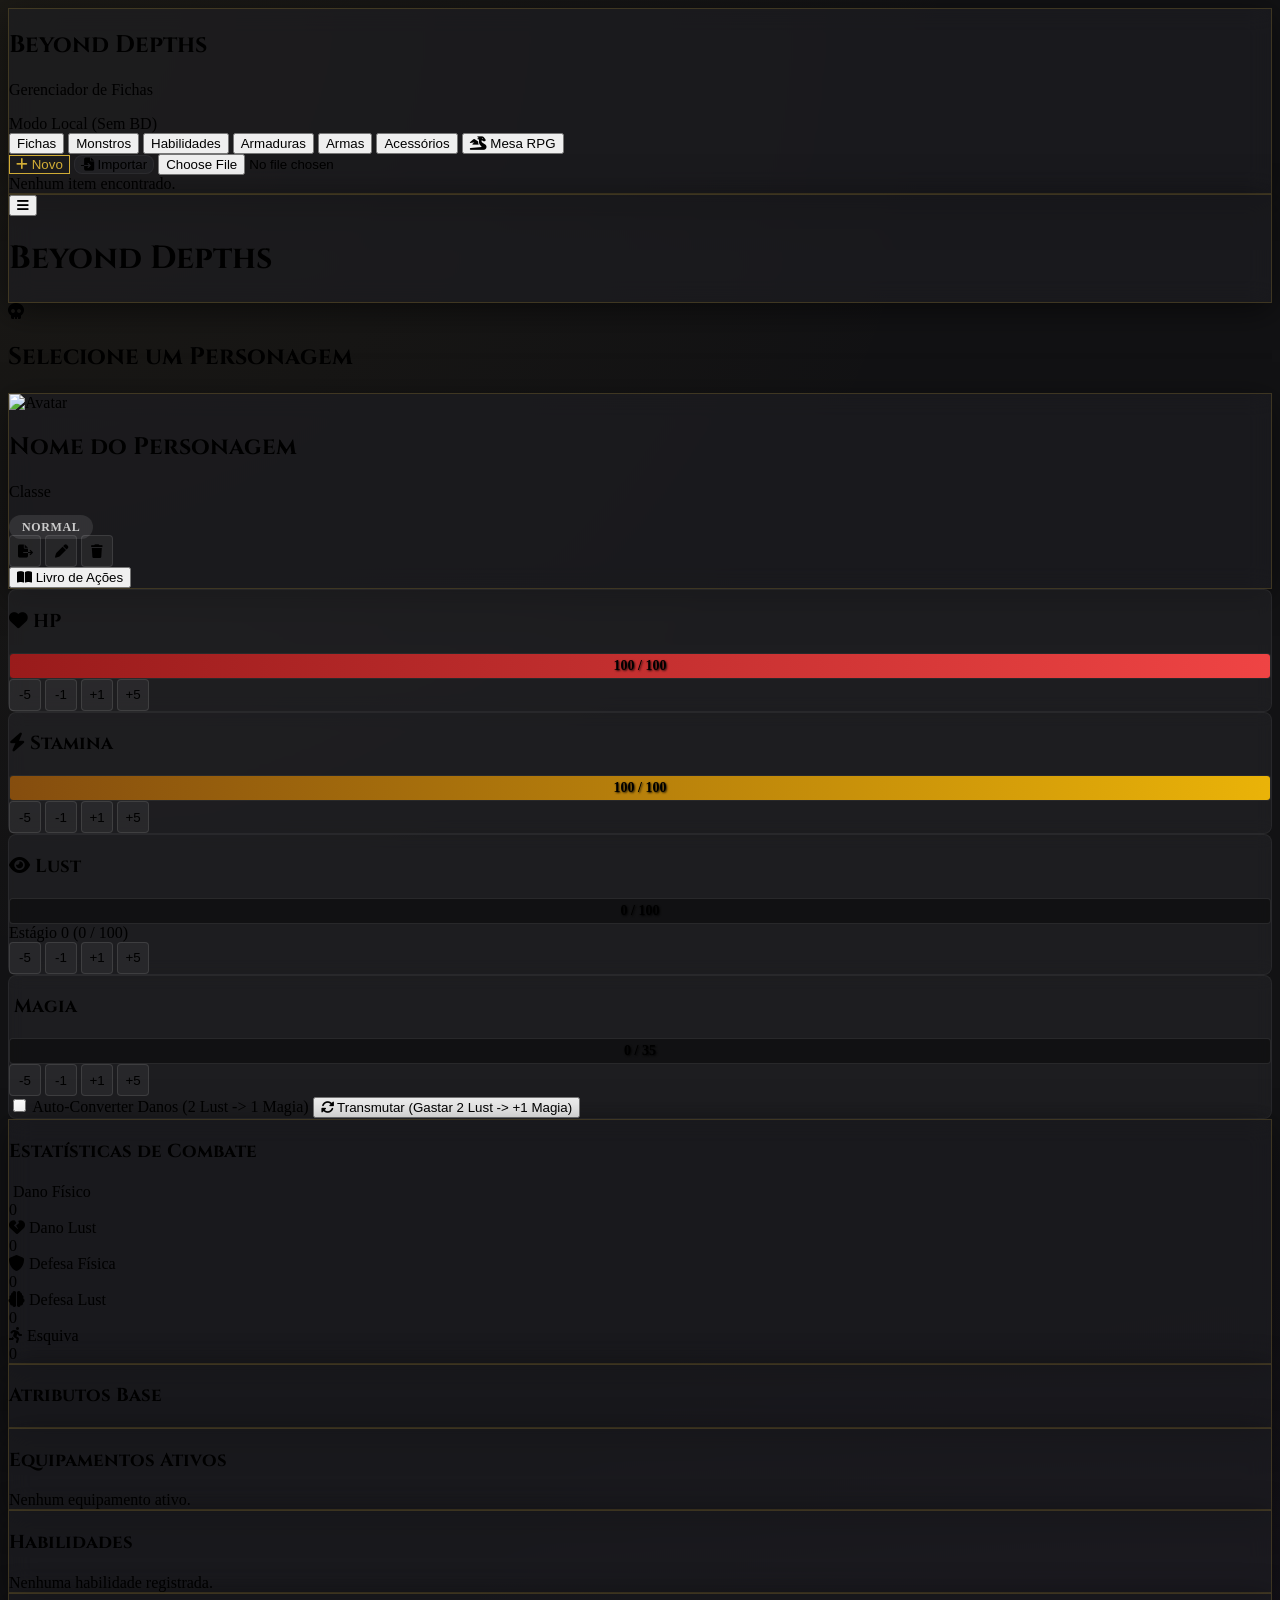
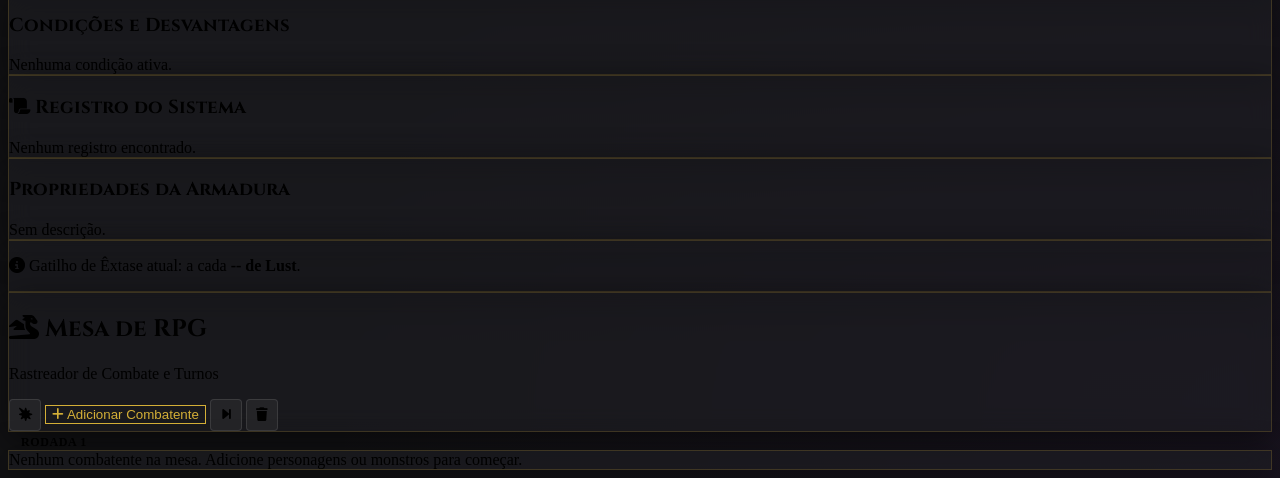
==== index.html @ ecadc0a1 "aaaaaa" ====
<!DOCTYPE html>
<html lang="pt-BR">
<head>
    <meta charset="UTF-8">
    <meta name="viewport" content="width=device-width, initial-scale=1.0">
    <title>Beyond Depths - Zona do Usuário</title>
    <!-- Google Fonts -->
    <link rel="preconnect" href="https://fonts.googleapis.com">
    <link rel="preconnect" href="https://fonts.gstatic.com" crossorigin>
    <link href="https://fonts.googleapis.com/css2?family=Cinzel:wght@400;700&family=Inter:wght@400;600&display=swap" rel="stylesheet">
    <!-- Tailwind CSS (CDN) -->
    <script src="https://cdn.tailwindcss.com"></script>
    <script>
        tailwind.config = {
            theme: {
                extend: {
                    colors: {
                        gold: '#D4AF37',
                        'gold-dark': '#aa8a29',
                    },
                    fontFamily: {
                        cinzel: ['Cinzel', 'serif'],
                        inter: ['Inter', 'sans-serif'],
                    }
                }
            }
        }
    </script>
    <!-- FontAwesome for Icons -->
    <link rel="stylesheet" href="https://cdnjs.cloudflare.com/ajax/libs/font-awesome/6.4.0/css/all.min.css">
    <!-- Custom CSS -->
    <link rel="stylesheet" href="style.css">
</head>
<body class="text-gray-200 font-inter antialiased h-screen w-screen overflow-hidden flex flex-col md:flex-row relative">
    
    <!-- Mobile Overlay -->
    <div id="sidebar-overlay" class="fixed inset-0 bg-black/80 z-40 hidden md:hidden" onclick="toggleSidebar()"></div>

    <!-- Sidebar: Character Manager -->
    <aside id="main-sidebar" class="fixed md:static inset-y-0 left-0 w-4/5 sm:w-1/2 md:w-80 h-full glass-panel flex flex-col z-50 border-r border-gold/20 transform -translate-x-full md:translate-x-0 transition-transform duration-300 bg-gray-950/95 md:bg-transparent shadow-2xl md:shadow-none">
        <div class="p-4 border-b border-gold/20 text-center relative">
            <h1 class="text-2xl font-cinzel text-gold drop-shadow-md">Beyond Depths</h1>
            <p class="text-xs text-gray-400 mt-1 uppercase tracking-wider">Gerenciador de Fichas</p>
            <div id="auth-panel" class="mt-4 flex flex-col gap-2">
                <button id="btn-show-login" class="btn-gold py-1 px-4 rounded text-sm w-full"><i class="fa-solid fa-user mr-1"></i> Fazer Login</button>
                <div id="user-info" class="hidden text-xs text-gray-300">
                    Logado como: <span id="user-email" class="font-bold text-gold"></span>
                    <button id="btn-logout" class="ml-2 text-red-400 hover:text-red-300 underline">Sair</button>
                </div>
            </div>
        </div>
        
        <div class="flex flex-wrap border-b border-gold/20 text-xs text-center bg-black/40">
            <button id="tab-chars" class="w-1/3 py-2.5 bg-gold/10 text-gold font-bold transition border-r border-b border-gold/10">Fichas</button>
            <button id="tab-monsters" class="w-1/3 py-2.5 text-gray-400 hover:text-gold transition border-r border-b border-gold/10">Monstros</button>
            <button id="tab-skills" class="w-1/3 py-2.5 text-gray-400 hover:text-gold transition border-b border-gold/10">Habilidades</button>
            <button id="tab-armors" class="w-1/3 py-2.5 text-gray-400 hover:text-gold transition border-r border-b border-gold/10">Armaduras</button>
            <button id="tab-weapons" class="w-1/3 py-2.5 text-gray-400 hover:text-gold transition border-r border-b border-gold/10">Armas</button>
            <button id="tab-accessories" class="w-1/3 py-2.5 text-gray-400 hover:text-gold transition border-b border-gold/10">Acessórios</button>
            <button id="tab-rpg" class="w-full py-3 text-purple-400 hover:text-purple-300 transition font-bold uppercase tracking-wider border-gold/20 bg-purple-900/10" title="Tracker de Combate"><i class="fa-solid fa-dragon mr-1"></i> Mesa RPG</button>
        </div>
        
        <div class="p-4 flex gap-2">
            <button id="btn-new-item" class="flex-1 btn-gold py-2 rounded font-semibold text-sm">
                <i class="fa-solid fa-plus mr-1"></i> Novo
            </button>
            <button id="btn-import-char" class="flex-1 glass-card py-2 rounded text-sm hover:text-white transition">
                <i class="fa-solid fa-file-import mr-1"></i> Importar
            </button>
            <input type="file" id="import-file" accept=".json" class="hidden">
        </div>

        <div id="sidebar-list" class="flex-1 overflow-y-auto p-4 space-y-3 custom-scrollbar">
            <div class="text-center text-sm text-gray-500 mt-10">
                Carregando...
            </div>
        </div>
    </aside>

    <!-- Main Dashboard -->
    <main class="flex-1 h-full overflow-y-auto relative p-4 md:p-8">
        
        <!-- Mobile Header (Hamburger) -->
        <div class="md:hidden flex justify-between items-center mb-6 glass-panel p-3 rounded-lg sticky top-0 z-30 shadow-lg bg-black/80 backdrop-blur">
            <button onclick="toggleSidebar()" class="text-gold text-2xl px-3 py-1 hover:text-white transition"><i class="fa-solid fa-bars"></i></button>
            <h1 class="text-xl font-cinzel text-gold tracking-widest font-bold">Beyond Depths</h1>
            <div class="w-10"></div> <!-- spacer for centering -->
        </div>

        <div id="no-char-selected" class="h-full flex flex-col items-center justify-center text-gray-500 pb-20">
            <i class="fa-solid fa-skull text-6xl mb-4 opacity-50"></i>
            <h2 class="text-2xl font-cinzel">Selecione um Personagem</h2>
        </div>

        <div id="dashboard-container" class="max-w-4xl mx-auto space-y-6 hidden pb-20">
            <!-- Header Info -->
            <div class="flex flex-col md:flex-row justify-between items-center md:items-start glass-panel p-6 rounded-lg gap-6 text-center md:text-left relative">
                <div class="flex flex-col md:flex-row items-center gap-4 w-full md:w-auto">
                    <img id="dash-avatar" src="" alt="Avatar" class="w-20 h-20 md:w-16 md:h-16 rounded-full border-2 border-gold object-cover hidden">
                    <div class="max-w-full">
                        <h2 id="dash-name" class="text-3xl md:text-4xl font-cinzel text-gold mb-1 break-words">Nome do Personagem</h2>
                        <p id="dash-class" class="text-lg text-gray-300">Classe</p>
                        <p id="dash-gender-orientation" class="text-sm text-purple-400 mt-1 italic hidden"></p>
                    </div>
                </div>
                <div class="flex flex-col items-center md:items-end w-full md:w-auto shrink-0 mt-2 md:mt-0">
                    <span id="dash-condition" class="badge badge-normal mb-3 md:mb-0">Normal</span>
                    <div class="mt-0 md:mt-4 flex gap-3 justify-center md:justify-end">
                        <button id="btn-export-char" class="btn-icon text-lg md:text-base" title="Exportar Personagem"><i class="fa-solid fa-file-export"></i></button>
                        <button id="btn-edit-char" class="btn-icon text-lg md:text-base" title="Editar Atributos"><i class="fa-solid fa-pen"></i></button>
                        <button id="btn-delete-char" class="btn-icon text-lg md:text-base text-red-400 hover:text-red-300" title="Excluir"><i class="fa-solid fa-trash"></i></button>
                    </div>
                    <div class="mt-4 md:mt-2 w-full md:w-auto text-center md:text-right">
                        <button type="button" class="w-full md:w-auto px-4 py-2 md:px-3 md:py-1 bg-purple-900/40 text-purple-300 text-sm md:text-xs font-bold rounded border border-purple-500/30 hover:bg-purple-800/60 transition" onclick="openExtendedActionsModal()"><i class="fa-solid fa-book-open mr-1"></i> Livro de Ações</button>
                    </div>
                </div>
            </div>

            <!-- Main Stats: HP, Stamina, Lust, Energia Sexual -->
            <div class="grid grid-cols-1 md:grid-cols-2 lg:grid-cols-4 gap-4">
                <!-- HP Card -->
                <div class="absolute left-1/2 -translate-x-1/2 top-4 w-48 bg-black/95 border border-gold/40 text-left p-3 rounded-lg text-xs opacity-0 group-hover:opacity-100 pointer-events-none transition-opacity z-50 text-gray-300" id="tt-hp"></div>
                <div class="glass-card p-5 border-t-2 border-t-red-600 relative overflow-hidden group cursor-help">
                    <h3 class="font-cinzel text-xl mb-3 flex items-center gap-2"><i class="fa-solid fa-heart text-red-500"></i> HP</h3>
                    <div class="progress-bar-container mb-4">
                        <div id="bar-hp" class="progress-fill fill-hp" style="width: 100%;"></div>
                        <div class="progress-text"><span id="val-hp">100</span> / <span id="max-hp">100</span></div>
                    </div>
                    <div class="flex flex-wrap gap-1 justify-center">
                        <button class="btn-icon text-xs" onclick="adjustStat('hp', -5)">-5</button>
                        <button class="btn-icon text-xs" onclick="adjustStat('hp', -1)">-1</button>
                        <button class="btn-icon text-xs" onclick="adjustStat('hp', 1)">+1</button>
                        <button class="btn-icon text-xs" onclick="adjustStat('hp', 5)">+5</button>
                    </div>
                </div>
                <!-- Stamina Card -->
                <div class="absolute left-1/2 -translate-x-1/2 top-4 w-48 bg-black/95 border border-gold/40 text-left p-3 rounded-lg text-xs opacity-0 group-hover:opacity-100 pointer-events-none transition-opacity z-50 text-gray-300" id="tt-st"></div>
                <div class="glass-card p-5 border-t-2 border-t-yellow-500 relative overflow-hidden group cursor-help">
                    <h3 class="font-cinzel text-xl mb-3 flex items-center gap-2"><i class="fa-solid fa-bolt text-yellow-500"></i> Stamina</h3>
                    <div class="progress-bar-container mb-4">
                        <div id="bar-stamina" class="progress-fill fill-stamina" style="width: 100%;"></div>
                        <div class="progress-text"><span id="val-stamina">100</span> / <span id="max-stamina">100</span></div>
                    </div>
                    <div class="flex flex-wrap gap-1 justify-center">
                        <button class="btn-icon text-xs" onclick="adjustStat('stamina', -5)">-5</button>
                        <button class="btn-icon text-xs" onclick="adjustStat('stamina', -1)">-1</button>
                        <button class="btn-icon text-xs" onclick="adjustStat('stamina', 1)">+1</button>
                        <button class="btn-icon text-xs" onclick="adjustStat('stamina', 5)">+5</button>
                    </div>
                </div>
                <!-- Lust Card -->
                <div class="absolute left-1/2 -translate-x-1/2 top-4 w-48 bg-black/95 border border-gold/40 text-left p-3 rounded-lg text-xs opacity-0 group-hover:opacity-100 pointer-events-none transition-opacity z-50 text-gray-300" id="tt-lust"></div>
                <div class="glass-card p-5 border-t-2 border-t-purple-500 relative overflow-hidden group cursor-help">
                    <h3 class="font-cinzel text-xl mb-3 flex items-center gap-2"><i class="fa-solid fa-eye text-purple-500"></i> Lust</h3>
                    <div class="progress-bar-container mb-2">
                        <div id="bar-lust" class="progress-fill fill-lust" style="width: 0%;"></div>
                        <div class="progress-text"><span id="val-lust">0</span> / <span id="max-lust">100</span></div>
                    </div>
                    <div class="text-center text-xs text-purple-300 mb-2" id="lust-stage">Estágio 0 (0 / 100)</div>
                    <div class="flex flex-wrap gap-1 justify-center">
                        <button class="btn-icon text-xs" onclick="adjustStat('lust', -5)">-5</button>
                        <button class="btn-icon text-xs" onclick="adjustStat('lust', -1)">-1</button>
                        <button class="btn-icon text-xs" onclick="adjustStat('lust', 1)">+1</button>
                        <button class="btn-icon text-xs" onclick="adjustStat('lust', 5)">+5</button>
                    </div>
                </div>
                <!-- Energia Sexual Card -->
                <div class="absolute left-1/2 -translate-x-1/2 top-4 w-48 bg-black/95 border border-gold/40 text-left p-3 rounded-lg text-xs opacity-0 group-hover:opacity-100 pointer-events-none transition-opacity z-50 text-gray-300" id="tt-energy"></div>
                <div class="glass-card p-5 border-t-2 border-t-pink-500 relative overflow-hidden group cursor-help">
                    <h3 class="font-cinzel text-xl mb-3 flex items-center gap-2"><i class="fa-solid fa-sparkles text-pink-500"></i> Magia</h3>
                    <div class="progress-bar-container mb-4">
                        <div id="bar-energy" class="progress-fill fill-energy" style="width: 0%; background-color: #ec4899;"></div>
                        <div class="progress-text"><span id="val-energy">0</span> / <span id="max-energy">35</span></div>
                    </div>
                    <div class="flex flex-wrap gap-1 justify-center">
                        <button class="btn-icon action-btn text-xs" onclick="adjustStat('energy', -5)">-5</button>
                        <button class="btn-icon action-btn text-xs" onclick="adjustStat('energy', -1)">-1</button>
                        <button class="btn-icon action-btn text-xs" onclick="adjustStat('energy', 1)">+1</button>
                        <button class="btn-icon action-btn text-xs" onclick="adjustStat('energy', 5)">+5</button>
                    </div>
                    
                    <div class="mt-4 pt-3 border-t border-pink-500/30">
                        <label class="flex items-center gap-2 cursor-pointer text-xs text-pink-300 hover:text-pink-100 transition">
                            <input type="checkbox" id="chk-convert-lust" class="form-checkbox text-pink-500 rounded bg-black border-pink-500/50" onchange="toggleLustConversion()">
                            <span>Auto-Converter Danos (2 Lust -> 1 Magia)</span>
                        </label>
                        <button onclick="manualTransmuteLust()" class="w-full mt-2 py-1 px-2 text-xs bg-pink-900/40 text-pink-300 border border-pink-500/30 rounded hover:bg-pink-800/60 transition">
                            <i class="fa-solid fa-rotate mr-1"></i> Transmutar (Gastar 2 Lust -> +1 Magia)
                        </button>
                    </div>
                </div>
            </div>

            
            <!-- Derived Stats (Dano, Defesas, Esquiva) -->
            <div class="glass-panel p-6 rounded-lg mb-6 border border-gold/10 bg-black/20 shadow-inner">
                <h3 class="font-cinzel text-xl text-gold border-b border-gold/20 pb-2 mb-4">Estatísticas de Combate</h3>
                <div class="grid grid-cols-2 md:grid-cols-4 lg:grid-cols-5 gap-4 text-center">
                    <div class="group relative cursor-help">
                        <div class="text-xs text-gray-400 uppercase tracking-wider mb-1"><i class="fa-solid fa-sword text-red-500"></i> Dano Físico</div>
                        <div class="text-3xl font-cinzel text-white" id="dash-danfis">0</div>
                        <div class="absolute left-1/2 -translate-x-1/2 bottom-full mb-2 w-48 bg-black/95 border border-gold/40 text-left p-3 rounded-lg text-xs opacity-0 group-hover:opacity-100 pointer-events-none transition-opacity z-50 text-gray-300" id="tt-danfis"></div>
                    </div>
                    <div class="group relative cursor-help">
                        <div class="text-xs text-gray-400 uppercase tracking-wider mb-1"><i class="fa-solid fa-heart-crack text-purple-500"></i> Dano Lust</div>
                        <div class="text-3xl font-cinzel text-purple-300" id="dash-danlust">0</div>
                        <div class="absolute left-1/2 -translate-x-1/2 bottom-full mb-2 w-48 bg-black/95 border border-gold/40 text-left p-3 rounded-lg text-xs opacity-0 group-hover:opacity-100 pointer-events-none transition-opacity z-50 text-gray-300" id="tt-danlust"></div>
                    </div>
                    <div class="group relative cursor-help">
                        <div class="text-xs text-gray-400 uppercase tracking-wider mb-1"><i class="fa-solid fa-shield text-gray-500"></i> Defesa Física</div>
                        <div class="text-3xl font-cinzel text-white" id="dash-df">0</div>
                        <div class="absolute left-1/2 -translate-x-1/2 bottom-full mb-2 w-48 bg-black/95 border border-gold/40 text-left p-3 rounded-lg text-xs opacity-0 group-hover:opacity-100 pointer-events-none transition-opacity z-50 text-gray-300" id="tt-df"></div>
                    </div>
                    <div class="group relative cursor-help">
                        <div class="text-xs text-gray-400 uppercase tracking-wider mb-1"><i class="fa-solid fa-brain text-purple-500"></i> Defesa Lust</div>
                        <div class="text-3xl font-cinzel text-purple-300" id="dash-dl">0</div>
                        <div class="absolute left-1/2 -translate-x-1/2 bottom-full mb-2 w-48 bg-black/95 border border-gold/40 text-left p-3 rounded-lg text-xs opacity-0 group-hover:opacity-100 pointer-events-none transition-opacity z-50 text-gray-300" id="tt-dl"></div>
                    </div>
                    <div class="group relative cursor-help">
                        <div class="text-xs text-gray-400 uppercase tracking-wider mb-1"><i class="fa-solid fa-person-running text-green-500"></i> Esquiva</div>
                        <div class="text-3xl font-cinzel text-green-300" id="dash-esq">0</div>
                        <div class="absolute left-1/2 -translate-x-1/2 bottom-full mb-2 w-48 bg-black/95 border border-gold/40 text-left p-3 rounded-lg text-xs opacity-0 group-hover:opacity-100 pointer-events-none transition-opacity z-50 text-gray-300" id="tt-esq"></div>
                    </div>
                </div>
            </div>


            <!-- Attributes and Armor -->
            <div class="grid grid-cols-1 md:grid-cols-2 gap-6">
                <!-- Attributes -->
                <div class="glass-panel p-6 rounded-lg">
                    <h3 class="font-cinzel text-xl text-gold border-b border-gold/20 pb-2 mb-4">Atributos Base</h3>
                    <div class="grid grid-cols-2 gap-y-3 gap-x-6 text-sm" id="dash-attributes">
                        <!-- Populated via JS -->
                    </div>
                </div>

                <!-- Equipment Details -->
                <div class="glass-panel p-6 rounded-lg">
                    <h3 class="font-cinzel text-xl text-gold border-b border-gold/20 pb-2 mb-4">Equipamentos Ativos</h3>
                    <div id="dash-equipment-list" class="space-y-3">
                        <!-- Populated via JS -->
                        <div class="text-sm text-gray-400">Nenhum equipamento ativo.</div>
                    </div>
                </div>
            </div>
            
            <!-- Extended Descriptions -->
            <div class="grid grid-cols-1 gap-6">
                <!-- Skills Cards -->
                <div class="glass-panel p-6 rounded-lg">
                    <h3 class="font-cinzel text-xl text-gold border-b border-gold/20 pb-2 mb-4">Habilidades</h3>
                    <div id="dash-skills-grid" class="grid grid-cols-1 md:grid-cols-2 gap-4">
                        <!-- Injetado via JS -->
                        <div class="text-sm text-gray-400">Nenhuma habilidade registrada.</div>
                    </div>
                </div>
                
                <!-- Conditions -->
                <div class="glass-panel p-6 rounded-lg">
                    <h3 class="font-cinzel text-xl text-gold border-b border-gold/20 pb-2 mb-4">Condições e Desvantagens</h3>
                    <div id="dash-conditions" class="text-sm text-gray-300 whitespace-pre-wrap">Nenhuma condição ativa.</div>
                </div>


                <!-- System Logs -->
                <div class="glass-panel p-6 rounded-lg">
                    <h3 class="font-cinzel text-xl text-gold border-b border-gold/20 pb-2 mb-4"><i class="fa-solid fa-scroll text-gray-500 mr-2"></i> Registro do Sistema</h3>
                    <div id="dash-logs" class="max-h-60 overflow-y-auto space-y-2 text-xs font-mono custom-scrollbar pr-2">
                        <!-- Logs inseridos via JS -->
                        <div class="text-gray-500 text-center py-4">Nenhum registro encontrado.</div>
                    </div>
                </div>
            </div>

            <!-- Armor Custom Details -->
            <div id="dash-armor-details-panel" class="glass-panel p-6 rounded-lg hidden">
                <h3 class="font-cinzel text-xl text-gold border-b border-gold/20 pb-2 mb-4">Propriedades da Armadura</h3>
                <div id="dash-armor-desc" class="text-sm text-gray-300 whitespace-pre-wrap">Sem descrição.</div>
            </div>

            <div class="glass-panel p-6 rounded-lg text-sm text-gray-400">
                <p><i class="fa-solid fa-circle-info mr-1"></i> Gatilho de Êxtase atual: a cada <strong class="text-purple-400"><span id="dash-ecstasy-threshold">--</span> de Lust</strong>.</p>
            </div>
        </div>

        <div id="rpg-dashboard-container" class="max-w-6xl mx-auto space-y-6 hidden pb-20">
            <div class="flex justify-between items-center glass-panel p-6 rounded-lg mb-6 border border-purple-500/20">
                <div>
                    <h2 class="text-3xl font-cinzel text-purple-400 mb-1"><i class="fa-solid fa-dragon mr-2"></i> Mesa de RPG</h2>
                    <p class="text-sm text-gray-300">Rastreador de Combate e Turnos</p>
                </div>
                <div class="flex gap-2">
                    <button id="btn-master-damage" class="btn-icon bg-red-600/20 text-red-400 hover:bg-red-600/40 hidden" title="Mestre: Aplicar Dano"><i class="fa-solid fa-burst"></i></button>
                    <button id="btn-combat-add" class="btn-gold py-2 px-4 rounded text-sm"><i class="fa-solid fa-plus mr-1"></i> Adicionar Combatente</button>
                    <button id="btn-combat-next" class="btn-icon bg-purple-600/20 text-purple-400 hover:bg-purple-600/40" title="Próximo Turno"><i class="fa-solid fa-forward-step"></i></button>
                    <button id="btn-combat-clear" class="btn-icon text-red-400 hover:text-red-300" title="Limpar Combate"><i class="fa-solid fa-trash"></i></button>
                </div>
            </div>

            <div class="text-center mb-2">
                <span class="badge bg-purple-900/50 text-purple-200 border border-purple-500/50 px-4 py-1 text-lg">Rodada <span id="rpg-round-counter">1</span></span>
            </div>

            <div id="combat-tracker-list" class="space-y-4">
                <!-- Combatants will be injected here -->
                <div class="text-center text-gray-500 py-10 glass-panel rounded-lg">
                    Nenhum combatente na mesa. Adicione personagens ou monstros para começar.
                </div>
            </div>
        </div>
    </main>

    <!-- Modal Character Creation / Edit -->
    <dialog id="modal-character" class="glass-panel rounded-xl shadow-2xl p-0 w-full max-w-2xl">
        <div class="p-4 border-b border-gold/20 flex flex-col gap-3">
            <h2 class="text-2xl font-cinzel text-gold" id="modal-title">Nova Ficha</h2>
            <div class="flex gap-2">
                <button type="button" id="btn-tab-base" class="px-3 py-1 text-sm border-b-2 border-gold text-white" onclick="switchCharTab('base')">Atributos e Base</button>
                <button type="button" id="btn-tab-perks" class="px-3 py-1 text-sm border-b-2 border-transparent text-gray-400 hover:text-white" onclick="switchCharTab('perks')">Vantagens</button>
            </div>
        </div>
        <form method="dialog" id="form-character" class="p-6 max-h-[70vh] overflow-y-auto">
            <div id="char-tab-base" class="space-y-5">
                <div>
                    <label class="block text-xs font-bold text-gray-400 uppercase mb-1">URL da Imagem de Perfil (Opcional)</label>
                    <input type="url" id="inp-avatar" class="input-dark" placeholder="https://exemplo.com/imagem.png">
                </div>
                <div class="grid grid-cols-2 gap-4">
                    <div class="col-span-2">
                        <label class="block text-xs font-bold text-gray-400 uppercase mb-1">Nome</label>
                        <input type="text" id="inp-name" required class="input-dark" placeholder="Ex: Valerius">
                    </div>
                    <div>
                        <label class="block text-xs font-bold text-gray-400 uppercase mb-1">Raça</label>
                        <select id="inp-race" class="input-dark w-full">
                            <option value="">-- Nenhuma --</option>
                            <option value="Humano">Humano</option>
                            <option value="Tiefling">Tiefling</option>
                            <option value="Changeling">Changeling</option>
                            <option value="Sexualizados">Sexualizados</option>
                            <option value="Celestiais">Celestiais</option>
                        </select>
                    </div>
                    <div>
                        <label class="block text-xs font-bold text-gray-400 uppercase mb-1">Classe Livre</label>
                        <div class="flex gap-2">
                            <input type="text" id="inp-class" required class="input-dark flex-1" placeholder="Ex: Guerreiro Rúnico">
                            <select id="inp-template" class="input-dark w-10 px-1 text-center bg-gold/10 text-gold" title="Aplicar Template de Classe">
                                <option value="">+</option>
                                <option value="Sacerdote">Sacerdote</option>
                                <option value="Curandeiro">Curandeiro</option>
                                <option value="Oferenda">Oferenda</option>
                                <option value="Necromante">Necromante</option>
                                <option value="Artífice">Artífice</option>
                                <option value="Caçador">Caçador</option>
                                <option value="Bulwark">Bulwark</option>
                            </select>
                        </div>
                    </div>
                </div>

                <div class="grid grid-cols-2 gap-4 mt-2">
                    <div>
                        <label class="block text-xs font-bold text-gray-400 uppercase mb-1">Gênero</label>
                        <select id="inp-gender" class="input-dark w-full">
                            <option value="">Não Especificado</option>
                            <option value="Masculino">Masculino</option>
                            <option value="Feminino">Feminino</option>
                            <option value="Futa / Futanari">Futa / Futanari</option>
                            <option value="Hermafrodita">Hermafrodita</option>
                            <option value="Outro">Outro</option>
                        </select>
                    </div>
                    <div>
                        <label class="block text-xs font-bold text-gray-400 uppercase mb-1">Orientação</label>
                        <select id="inp-orientation" class="input-dark w-full">
                            <option value="">Não Especificado</option>
                            <option value="Bissexual">Bissexual</option>
                            <option value="Lésbica">Lésbica</option>
                            <option value="Gay">Gay</option>
                            <option value="Heterossexual">Heterossexual</option>
                            <option value="Pansexual">Pansexual</option>
                            <option value="Outro">Outro</option>
                        </select>
                    </div>
                    <div class="col-span-2">
                        <label class="block text-xs font-bold text-gray-400 uppercase mb-1">Zonas Erógenas (Máx 2)</label>
                        <p class="text-[10px] text-gray-500 mb-1">Ataques LUST nestas regiões recebem +20% de dano. Segure Ctrl/Cmd para selecionar várias.</p>
                        <select id="inp-erogenous-zones" multiple class="input-dark w-full h-24 text-sm custom-scrollbar">
                            <option value="Cabeça">Cabeça</option>
                            <option value="Pescoço">Pescoço</option>
                            <option value="Nuca">Nuca</option>
                            <option value="Tronco">Tronco</option>
                            <option value="Seios">Seios</option>
                            <option value="Braços">Braços</option>
                            <option value="Pernas">Pernas</option>
                            <option value="Bunda">Bunda</option>
                            <option value="Ânus">Ânus</option>
                            <option value="Virilha">Virilha</option>
                            <option value="Pênis">Pênis</option>
                            <option value="Testículos">Testículos</option>
                        </select>
                    </div>
                </div>

                <div>
                    <div class="flex justify-between items-end border-b border-gold/20 pb-1 mb-3">
                        <h3 class="font-cinzel text-gold">Atributos</h3>
                        <div class="text-xs font-bold text-gray-400">Pontos Usados: <span id="points-counter" class="text-white">0</span> / <span id="points-limit-display">8</span></div>
                    </div>
                    <div class="grid grid-cols-2 md:grid-cols-3 gap-3 inp-attr-group">
                        <div>
                            <label class="block text-xs text-gray-400 mb-1">Constituição (HP/DF)</label>
                            <input type="number" id="inp-con" value="0" class="input-dark" min="-10" max="20">
                        </div>
                        <div>
                            <label class="block text-xs text-gray-400 mb-1">Força (Dano Físico)</label>
                            <input type="number" id="inp-for" value="0" class="input-dark" min="-10" max="20">
                        </div>
                        <div>
                            <label class="block text-xs text-gray-400 mb-1">Vigor (Stamina/Êxtase)</label>
                            <input type="number" id="inp-vig" value="0" class="input-dark" min="-10" max="20">
                        </div>
                        <div>
                            <label class="block text-xs text-gray-400 mb-1">Agilidade (Esquiva/Iniciativa)</label>
                            <input type="number" id="inp-agi" value="0" class="input-dark" min="-10" max="20">
                        </div>
                        <div>
                            <label class="block text-xs text-gray-400 mb-1">Vontade (Defesa Lust)</label>
                            <input type="number" id="inp-von" value="0" class="input-dark" min="-10" max="20">
                        </div>
                        <div>
                            <label class="block text-xs text-gray-400 mb-1">Sedução (Dano Lust)</label>
                            <input type="number" id="inp-sed" value="0" class="input-dark" min="-10" max="20">
                        </div>
                        <div>
                            <label class="block text-xs text-gray-400 mb-1">Misticismo (Magia)</label>
                            <input type="number" id="inp-mis" value="0" class="input-dark" min="-10" max="20">
                        </div>
                    </div>
                </div>

                <div>
                    <h3 class="font-cinzel text-gold border-b border-gold/20 pb-1 mb-3">Habilidades Anexadas</h3>
                    <div id="skills-select-list" class="space-y-2 mb-2">
                        <!-- Selects dinâmicos -->
                    </div>
                    <button type="button" id="btn-add-skill-slot" class="w-full border border-dashed border-gold/30 hover:border-gold/60 hover:bg-gold/5 text-gold text-xs py-2 rounded transition">
                        <i class="fa-solid fa-plus mr-1"></i> Anexar Habilidade do Catálogo
                    </button>
                </div>
                
                <div class="mt-4">
                    <h3 class="font-cinzel text-gold border-b border-gold/20 pb-1 mb-3">Condições e Desvantagens</h3>
                    <div id="conditions-list" class="grid grid-cols-1 md:grid-cols-2 gap-2 text-xs">
                        <!-- Checkboxes gerados por JS -->
                    </div>
                </div>

                <div class="mt-4">
                    <h3 class="font-cinzel text-gold border-b border-gold/20 pb-1 mb-3">Equipamento Anexado</h3>
                    <div class="grid grid-cols-2 md:grid-cols-3 gap-2">
                        <div><label class="block text-[10px] text-gray-400 uppercase">Cabeça</label><select id="inp-equip-head" class="input-dark text-xs"><option value="">Nenhum</option></select></div>
                        <div><label class="block text-[10px] text-gray-400 uppercase">Costas</label><select id="inp-equip-back" class="input-dark text-xs"><option value="">Nenhum</option></select></div>
                        <div><label class="block text-[10px] text-gray-400 uppercase">Corpo</label><select id="inp-equip-body" class="input-dark text-xs"><option value="">Nenhum</option></select></div>
                        <div><label class="block text-[10px] text-gray-400 uppercase">Cintura</label><select id="inp-equip-waist" class="input-dark text-xs"><option value="">Nenhum</option></select></div>
                        <div><label class="block text-[10px] text-gray-400 uppercase">Pés</label><select id="inp-equip-feet" class="input-dark text-xs"><option value="">Nenhum</option></select></div>
                        <div><label class="block text-[10px] text-gray-400 uppercase">Partes Íntimas</label><select id="inp-equip-intimate" class="input-dark text-xs"><option value="">Nenhum</option></select></div>
                        <div><label class="block text-[10px] text-gray-400 uppercase">Mão Principal</label><select id="inp-equip-hand_1" class="input-dark text-xs"><option value="">Nenhum</option></select></div>
                        <div><label class="block text-[10px] text-gray-400 uppercase">Mão Secundária</label><select id="inp-equip-hand_2" class="input-dark text-xs"><option value="">Nenhum</option></select></div>
                        <div><label class="block text-[10px] text-gray-400 uppercase">Anel 1</label><select id="inp-equip-ring_1" class="input-dark text-xs"><option value="">Nenhum</option></select></div>
                        <div><label class="block text-[10px] text-gray-400 uppercase">Anel 2</label><select id="inp-equip-ring_2" class="input-dark text-xs"><option value="">Nenhum</option></select></div>
                        <div><label class="block text-[10px] text-gray-400 uppercase">Charm</label><select id="inp-equip-charm" class="input-dark text-xs"><option value="">Nenhum</option></select></div>
                    </div>
                </div>

                <!-- Master Options -->
                <div id="master-options-panel" class="hidden mt-4 p-3 bg-red-900/20 border border-red-500/30 rounded">
                    <h4 class="text-xs font-bold text-red-400 mb-2"><i class="fa-solid fa-crown"></i> Privilégio de Mestre</h4>
                    <label class="flex items-center gap-2 text-xs">
                        <input type="checkbox" id="inp-unlock-points" class="accent-red-500">
                        <span>Desbloquear Limites (Ignora teto de atributos e Vantagens)</span>
                    </label>
                </div>
            </div> <!-- End Tab Base -->
            
            <div id="char-tab-perks" class="hidden space-y-4">
                <div class="text-xs text-gray-400 bg-black/30 p-3 rounded mb-2">
                    <i class="fa-solid fa-circle-info text-blue-400 mr-1"></i> Cada ponto de Atributo base fornece <strong>2 Pontos de Vantagem (PV)</strong> para distribuir exclusivamente nas vantagens daquele atributo.
                </div>
                <div id="perks-container" class="space-y-3">
                    <!-- Gerado pelo JS -->
                </div>
            </div> <!-- End Tab Perks -->
        </form>
        <div class="p-4 border-t border-gold/20 flex justify-end gap-3 bg-black/20">
            <button id="btn-modal-cancel" class="px-4 py-2 text-sm text-gray-400 hover:text-white transition">Cancelar</button>
            <button id="btn-modal-save" class="px-4 py-2 btn-gold rounded text-sm font-bold">Salvar Ficha</button>
        </div>
    </dialog>
    <!-- Modal Global Weapon -->
    <dialog id="modal-weapon" class="glass-panel rounded-xl shadow-2xl p-0 max-w-md w-full">
        <div class="p-6 border-b border-gold/20">
            <h2 class="text-xl font-cinzel text-gold">Forjar Arma (Global)</h2>
        </div>
        <form method="dialog" id="form-weapon" class="p-6 max-h-[70vh] overflow-y-auto space-y-4">
            <div class="flex gap-2">
                <div class="flex-1">
                    <label class="block text-xs text-gold uppercase mb-1">Nome da Arma</label>
                    <input type="text" id="inp-w-name" class="input-dark w-full text-lg font-cinzel" required>
                </div>
                <div class="w-1/3">
                    <label class="block text-xs text-gray-400 uppercase mb-1">Categoria</label>
                    <select id="inp-w-category" class="input-dark w-full text-sm">
                        <option value="Espada">Espada</option>
                        <option value="Machado">Machado</option>
                        <option value="Lança">Lança</option>
                        <option value="Adaga">Adaga</option>
                        <option value="Arco">Arco/Besta</option>
                        <option value="Fogo">Arma de Fogo</option>
                        <option value="Mágica">Arma Mágica</option>
                        <option value="Outro">Outro</option>
                    </select>
                </div>
            </div>
            <div class="flex gap-2">
                <div class="w-1/2">
                    <label class="block text-xs text-gray-400 uppercase mb-1">Raridade</label>
                    <input type="text" id="inp-w-rarity" class="input-dark w-full text-sm" value="Comum">
                </div>
                <div class="w-1/2">
                    <label class="block text-xs text-gray-400 uppercase mb-1">Material</label>
                    <input type="text" id="inp-w-material" class="input-dark w-full text-sm" placeholder="Ex: Aço">
                </div>
            </div>
            <div class="flex gap-2">
                <div class="w-1/2">
                    <label class="block text-xs text-gray-400 uppercase mb-1">Durabilidade Máx.</label>
                    <input type="number" id="inp-w-durability" class="input-dark w-full text-sm" value="50">
                </div>
                <div class="w-1/2">
                    <label class="block text-xs text-gray-400 uppercase mb-1">Requisitos</label>
                    <input type="text" id="inp-w-req" class="input-dark w-full text-sm" placeholder="Ex: FOR >= 5">
                </div>
            </div>
            
            <div class="border-t border-gold/10 pt-4 mt-2">
                <h3 class="text-sm font-bold text-gold mb-2">Poder Ofensivo (Ataque)</h3>
                <div class="flex gap-2 items-end">
                    <div class="w-1/4">
                        <label class="block text-xs text-gray-400 uppercase mb-1">Dados</label>
                        <input type="number" id="inp-w-dice-c" class="input-dark w-full text-center" placeholder="Ex: 1" value="1">
                    </div>
                    <div class="text-gray-400 pb-2">d</div>
                    <div class="w-1/4">
                        <label class="block text-xs text-gray-400 uppercase mb-1">Faces</label>
                        <input type="number" id="inp-w-dice-f" class="input-dark w-full text-center" placeholder="Ex: 8" value="8">
                    </div>
                    <div class="text-gray-400 pb-2">+</div>
                    <div class="w-1/4">
                        <label class="block text-xs text-gray-400 uppercase mb-1">Fixo</label>
                        <input type="number" id="inp-w-dmg-mod" class="input-dark w-full text-center" placeholder="Ex: 2" value="0">
                    </div>
                </div>
                <div class="mt-2 flex gap-2">
                    <div class="flex-1">
                        <label class="block text-xs text-gray-400 uppercase mb-1">Tipo de Dano Padrão</label>
                        <select id="inp-w-dmg-type" class="input-dark w-full text-sm">
                            <option value="HP">Físico (Não-Mágico)</option>
                            <option value="HP_MAG">Físico (Mágico)</option>
                            <option value="MAG">Mágico Puro (HP)</option>
                            <option value="LUST">Lust (Não-Mágico)</option>
                            <option value="LUST_MAG">Lust (Mágico)</option>
                            <option value="FOGO">Fogo</option>
                            <option value="GELO">Gelo</option>
                            <option value="ELETRICO">Elétrico</option>
                            <option value="VENENO">Veneno</option>
                        </select>
                    </div>
                    <div class="w-1/3">
                        <label class="block text-xs text-gray-400 uppercase mb-1">Custo ST</label>
                        <input type="number" id="inp-w-st-cost" class="input-dark w-full text-sm" value="3">
                    </div>
                </div>
            </div>

            <div class="border-t border-gold/10 pt-4 mt-2">
                <h3 class="text-sm font-bold text-gold mb-2">Encantamento / Efeito ao Acertar</h3>
                <div class="flex flex-col gap-2">
                    <select id="inp-w-eff-type" class="input-dark w-full text-sm">
                        <option value="none">Nenhum Efeito</option>
                        <option value="sangramento">Sangramento</option>
                        <option value="envenenamento_fisico">Envenenamento (Físico)</option>
                        <option value="envenenamento_magico">Envenenamento (Mágico)</option>
                        <option value="envenenamento_lust">Veneno de Luxúria</option>
                        <option value="excitacao">Excitação Extrema</option>
                        <option value="atordoado">Atordoamento</option>
                    </select>
                    <div class="flex gap-2">
                        <div class="w-2/3">
                            <label class="block text-xs text-gray-400 uppercase mb-1">Potência (Ex: 1d4, 10%, 5)</label>
                            <input type="text" id="inp-w-eff-power" class="input-dark w-full text-sm">
                        </div>
                        <div class="w-1/3">
                            <label class="block text-xs text-gray-400 uppercase mb-1">Duração (Turnos)</label>
                            <input type="number" id="inp-w-eff-dur" class="input-dark w-full text-sm" value="0">
                        </div>
                    </div>
                </div>
            </div>

            <div class="mt-2">
                <label class="block text-xs text-gray-400 uppercase mb-1">Descrição / Narrativa</label>
                <textarea id="inp-w-desc" class="input-dark w-full h-16 text-sm"></textarea>
            </div>
        </form>
        <div class="p-4 border-t border-gold/20 flex justify-end gap-3 bg-black/20">
            <button type="button" onclick="document.getElementById('modal-weapon').close()" class="px-4 py-2 text-sm text-gray-400 hover:text-white transition">Cancelar</button>
            <button type="button" onclick="window.saveGlobalWeapon()" class="px-4 py-2 btn-gold rounded text-sm font-bold">Salvar Arma</button>
        </div>
    </dialog>

    <!-- Modal Global Accessory -->
    <dialog id="modal-accessory" class="glass-panel rounded-xl shadow-2xl p-0 max-w-md w-full">
        <div class="p-6 border-b border-gold/20">
            <h2 class="text-xl font-cinzel text-gold">Forjar Acessório (Global)</h2>
        </div>
        <form method="dialog" id="form-accessory" class="p-6 max-h-[70vh] overflow-y-auto space-y-4">
            <div class="flex gap-2">
                <div class="flex-1">
                    <label class="block text-xs text-gold uppercase mb-1">Nome do Acessório</label>
                    <input type="text" id="inp-acc-name" class="input-dark w-full text-lg font-cinzel" required>
                </div>
                <div class="w-1/3">
                    <label class="block text-xs text-gray-400 uppercase mb-1">Categoria</label>
                    <select id="inp-acc-category" class="input-dark w-full text-sm">
                        <option value="Anel">Anel</option>
                        <option value="Colar">Colar / Charm</option>
                        <option value="Brinco">Brinco</option>
                        <option value="Outro">Outro</option>
                    </select>
                </div>
            </div>
            <div class="flex gap-2">
                <div class="w-1/2">
                    <label class="block text-xs text-gray-400 uppercase mb-1">Raridade</label>
                    <input type="text" id="inp-acc-rarity" class="input-dark w-full text-sm" value="Comum">
                </div>
                <div class="w-1/2">
                    <label class="block text-xs text-gray-400 uppercase mb-1">Requisitos</label>
                    <input type="text" id="inp-acc-req" class="input-dark w-full text-sm">
                </div>
            </div>
            
            <div class="border-t border-gold/10 pt-4 mt-2">
                <h3 class="text-sm font-bold text-gold mb-2">Bônus Passivos Ocultos</h3>
                <div class="grid grid-cols-3 gap-2">
                    <div>
                        <label class="block text-xs text-gray-400 uppercase mb-1">Defesa Física</label>
                        <input type="number" id="inp-acc-df" class="input-dark w-full text-center" value="0">
                    </div>
                    <div>
                        <label class="block text-xs text-gray-400 uppercase mb-1">Defesa Lust</label>
                        <input type="number" id="inp-acc-dlust" class="input-dark w-full text-center" value="0">
                    </div>
                    <div>
                        <label class="block text-xs text-gray-400 uppercase mb-1">Agilidade</label>
                        <input type="number" id="inp-acc-agi" class="input-dark w-full text-center" value="0">
                    </div>
                    <div>
                        <label class="block text-xs text-gray-400 uppercase mb-1">Sedução</label>
                        <input type="number" id="inp-acc-sed" class="input-dark w-full text-center" value="0">
                    </div>
                    <div>
                        <label class="block text-xs text-gray-400 uppercase mb-1">Misticismo</label>
                        <input type="number" id="inp-acc-mis" class="input-dark w-full text-center" value="0">
                    </div>
                </div>
            </div>

            <div class="border-t border-gold/10 pt-4 mt-2">
                <h3 class="text-sm font-bold text-gold mb-2">Aura / Encantamento Contínuo</h3>
                <div class="flex flex-col gap-2">
                    <select id="inp-acc-eff-type" class="input-dark w-full text-sm">
                        <option value="none">Nenhum</option>
                        <option value="imune_sangramento">Imune a Sangramento</option>
                        <option value="imune_veneno">Imune a Veneno</option>
                        <option value="imune_excitacao">Imune a Excitação</option>
                        <option value="regen_hp">Regeneração HP</option>
                        <option value="regen_st">Regeneração ST</option>
                        <option value="custom">Outro (Apenas Narrativo)</option>
                    </select>
                </div>
            </div>

            <div class="mt-2">
                <label class="block text-xs text-gray-400 uppercase mb-1">Descrição / Efeito Custom</label>
                <textarea id="inp-acc-desc" class="input-dark w-full h-16 text-sm"></textarea>
            </div>
        </form>
        <div class="p-4 border-t border-gold/20 flex justify-end gap-3 bg-black/20">
            <button type="button" onclick="document.getElementById('modal-accessory').close()" class="px-4 py-2 text-sm text-gray-400 hover:text-white transition">Cancelar</button>
            <button type="button" onclick="window.saveGlobalAccessory()" class="px-4 py-2 btn-gold rounded text-sm font-bold">Salvar Acessório</button>
        </div>
    </dialog>

    <!-- Modal Global Armor -->
    <dialog id="modal-armor" class="glass-panel rounded-xl shadow-2xl p-0 max-w-md w-full">
        <div class="p-6 border-b border-gold/20">
            <h2 class="text-xl font-cinzel text-gold">Forjar Armadura (Global)</h2>
        </div>
        <form method="dialog" id="form-armor" class="p-6 max-h-[70vh] overflow-y-auto space-y-4">
            <!-- Dados Básicos -->
            <div>
                <label class="block text-xs font-bold text-gray-400 uppercase mb-1">Nome do Equipamento</label>
                <input type="text" id="inp-g-armor-name" required class="input-dark">
            </div>
            <div>
                <label class="block text-xs text-gray-400 mb-1">Descrição Narrativa</label>
                <textarea id="inp-g-armor-desc" class="input-dark min-h-[60px]" placeholder="Insira aqui a história do equipamento..."></textarea>
            </div>
            <div class="grid grid-cols-2 gap-2">
                <div>
                    <label class="block text-[10px] text-gray-400 uppercase">Slot</label>
                    <select id="inp-g-armor-slot" class="input-dark">
                        <option value="body">Corpo</option>
                        <option value="head">Cabeça</option>
                        <option value="back">Costas</option>
                        <option value="waist">Cintura</option>
                        <option value="ring">Anel</option>
                        <option value="charm">Charm</option>
                        <option value="hand_1">Mão (Uma mão)</option>
                        <option value="hand_2">Duas Mãos</option>
                        <option value="feet">Pés</option>
                        <option value="intimate">Partes Íntimas</option>
                    </select>
                </div>
                <div>
                    <label class="block text-[10px] text-gray-400 uppercase">Categoria</label>
                    <select id="inp-g-armor-category" class="input-dark">
                        <option value="Leve">Leve</option>
                        <option value="Pesada">Pesada</option>
                        <option value="Sexual">Sexual</option>
                        <option value="Híbrida">Híbrida</option>
                        <option value="Arma Branca">Arma Branca</option>
                        <option value="Arma Mágica">Arma Mágica</option>
                        <option value="Traje Comum">Traje Comum</option>
                        <option value="Acessório">Acessório</option>
                    </select>
                </div>
            </div>
            <div>
                <label class="block text-[10px] text-gray-400 uppercase">Raridade</label>
                <input type="text" id="inp-g-armor-rarity" class="input-dark" value="Comum">
            </div>
            <div class="grid grid-cols-2 gap-2">
                <div>
                    <label class="block text-[10px] text-gray-400 uppercase">Requisitos de Uso</label>
                    <input type="text" id="inp-g-armor-req" class="input-dark" placeholder="Ex: Vigor ≥ 5">
                </div>
                <div>
                    <label class="block text-[10px] text-gray-400 uppercase">Durabilidade / Material</label>
                    <input type="text" id="inp-g-armor-durability" class="input-dark" placeholder="Ex: Aço, 100/100">
                </div>
            </div>
            
            <div class="border-t border-gray-600/30 pt-2 mt-2">
                <label class="block text-xs font-bold text-gold uppercase mb-1">Atributos Defensivos</label>
                <div class="space-y-2">
                    <input type="text" id="inp-g-armor-def-phys" class="input-dark text-sm" placeholder="Defesa Física (Ex: Reduz 1d4 / +3 Def)">
                    <input type="text" id="inp-g-armor-def-lust" class="input-dark text-sm" placeholder="Defesa de Lust (Ex: +4 Def)">
                    <input type="text" id="inp-g-armor-attr-bonus" class="input-dark text-sm" placeholder="Bônus de Atributo (Ex: +2 Vigor)">
                </div>
            </div>

            <div class="border-t border-gray-600/30 pt-2 mt-2">
                <label class="block text-xs font-bold text-gold uppercase mb-1">Penalidades & Mobilidade</label>
                <div class="space-y-2">
                    <input type="text" id="inp-g-armor-agi-mod" class="input-dark text-sm" placeholder="Modificador de Agilidade (Ex: -1 AGI)">
                    <input type="text" id="inp-g-armor-stamina-cost" class="input-dark text-sm" placeholder="Custo de Stamina (Ex: +2 ST por Esquiva)">
                    <div class="grid grid-cols-2 gap-2">
                        <input type="text" id="inp-g-armor-exposure" class="input-dark text-sm" placeholder="Nível Exposição (Ex: Alta)">
                        <div>
                            <label class="block text-[10px] text-gold uppercase mb-1" title="Zonas onde a Defesa da Armadura se aplica">Zonas Protegidas (Máx 3)</label>
                            <select id="inp-g-armor-protected-zones" multiple class="input-dark w-full h-24 text-xs custom-scrollbar">
                                <option value="Cabeça">Cabeça</option>
                                <option value="Pescoço">Pescoço</option>
                                <option value="Tronco">Tronco</option>
                                <option value="Seios">Seios</option>
                                <option value="Braços">Braços</option>
                                <option value="Pernas">Pernas</option>
                                <option value="Bunda">Bunda</option>
                                <option value="Virilha">Virilha</option>
                            </select>
                        </div>
                    </div>
            </div>

            <div class="border-t border-gray-600/30 pt-2 mt-2">
                <label class="block text-xs font-bold text-gold uppercase mb-1">Efeito Especial / Passiva</label>
                <textarea id="inp-g-armor-special" class="input-dark min-h-[50px]" placeholder="Propriedade Única..."></textarea>
            </div>

            <details class="bg-black/30 rounded p-2 mt-4 border border-gray-600/30">
                <summary class="text-[10px] text-gray-400 uppercase cursor-pointer hover:text-white">Automação do Sistema (Mecânica Oculta)</summary>
                <div class="pt-2 mt-2 border-t border-gray-600/30">
                    <label class="block text-xs text-gray-400 mb-1">Base (Modificadores Automáticos de HP/Stamina)</label>
                    <select id="inp-g-armor-base" class="input-dark mb-2">
                        <option value="none">Sem Armadura</option>
                        <option value="heavy">Pesada</option>
                        <option value="light">Leve</option>
                        <option value="seduction">Sedução</option>
                        <option value="mixed_hl">Híbrida: Pesada + Leve</option>
                        <option value="mixed_hs">Híbrida: Pesada + Sedução</option>
                        <option value="mixed_ls">Híbrida: Leve + Sedução</option>
                    </select>
                    <div class="grid grid-cols-5 gap-1">
                        <div><label class="block text-[9px] text-gray-400 uppercase">DF</label><input type="number" id="inp-g-armor-df" value="0" class="input-dark text-center px-1"></div>
                        <div><label class="block text-[9px] text-gray-400 uppercase">DLUST</label><input type="number" id="inp-g-armor-dlust" value="0" class="input-dark text-center px-1"></div>
                        <div><label class="block text-[9px] text-gray-400 uppercase">AGI</label><input type="number" id="inp-g-armor-agi" value="0" class="input-dark text-center px-1"></div>
                        <div><label class="block text-[9px] text-gray-400 uppercase">SED</label><input type="number" id="inp-g-armor-sed" value="0" class="input-dark text-center px-1"></div>
                        <div><label class="block text-[9px] text-gray-400 uppercase">MIS</label><input type="number" id="inp-g-armor-mis" value="0" class="input-dark text-center px-1"></div>
                        <div><label class="block text-[9px] text-red-400 uppercase" title="Custo de Stamina ao agir/esquivar">ST COST</label><input type="number" id="inp-g-armor-st-cost" value="0" class="input-dark text-center px-1"></div>
                    </div>
                </div>
            </details>
        </form>
        <div class="p-4 border-t border-gold/20 flex justify-end gap-3 bg-black/20">
            <button type="button" onclick="document.getElementById('modal-armor').close()" class="px-4 py-2 text-sm text-gray-400 hover:text-white transition">Cancelar</button>
            <button type="button" id="btn-save-g-armor" class="px-4 py-2 btn-gold rounded text-sm font-bold">Salvar Armadura</button>
        </div>
    </dialog>

    <!-- Modal Global Skill -->
    <dialog id="modal-skill" class="glass-panel rounded-xl shadow-2xl p-0 max-w-md w-full">
        <div class="p-6 border-b border-gold/20">
            <h2 class="text-xl font-cinzel text-gold">Criar Habilidade (Global)</h2>
        </div>
        <form method="dialog" id="form-skill" class="p-6 max-h-[70vh] overflow-y-auto space-y-4">
            <div>
                <label class="block text-xs font-bold text-gray-400 uppercase mb-1">Nome da Habilidade</label>
                <input type="text" id="inp-g-skill-name" required class="input-dark">
            </div>
            <div>
                <label class="block text-xs text-gray-400 mb-1">Descrição Narrativa</label>
                <textarea id="inp-g-skill-desc" class="input-dark min-h-[50px]" placeholder="Frase narrativa ou descrição curta..."></textarea>
            </div>
            <div class="grid grid-cols-2 gap-2">
                <div>
                    <label class="block text-[10px] text-gray-400 uppercase">Tipo</label>
                    <input type="text" id="inp-g-skill-type" class="input-dark" placeholder="Ativa, Passiva, Rito...">
                </div>
                <div>
                    <label class="block text-[10px] text-gray-400 uppercase">Custo de Uso</label>
                    <input type="text" id="inp-g-skill-cost" class="input-dark" placeholder="Ex: 15 Stamina">
                </div>
            </div>
            <div class="grid grid-cols-2 gap-2">
                <div>
                    <label class="block text-[10px] text-gray-400 uppercase">Tempo de Conjuração</label>
                    <input type="text" id="inp-g-skill-cast-time" class="input-dark" placeholder="Ex: 1 Ação">
                </div>
                <div>
                    <label class="block text-[10px] text-gray-400 uppercase">Recarga (Cooldown)</label>
                    <input type="text" id="inp-g-skill-cooldown" class="input-dark" placeholder="Ex: 2 Turnos">
                </div>
            </div>
            <div>
                <label class="block text-[10px] text-gray-400 uppercase">Alcance & Alvo</label>
                <input type="text" id="inp-g-skill-range" class="input-dark" placeholder="Ex: Toque / 5 Metros">
            </div>

            <div class="border-t border-gray-600/30 pt-2 mt-2">
                <label class="block text-xs font-bold text-gold uppercase mb-1">Efeito</label>
                <div class="space-y-2">
                    <textarea id="inp-g-skill-effect" required class="input-dark min-h-[50px]" placeholder="Efeito Principal (Ex: Aplica 2d6)"></textarea>
                    <input type="text" id="inp-g-skill-sec-effect" class="input-dark text-sm" placeholder="Efeito Secundário / Condição (Opcional)">
                    <input type="text" id="inp-g-skill-scaling" class="input-dark text-sm" placeholder="Modificador de Escalonamento (Opcional)">
                </div>
            </div>

            <div class="border-t border-gray-600/30 pt-2 mt-2">
                <label class="block text-xs font-bold text-red-400 uppercase mb-1">Desvantagem (Opcional)</label>
                <textarea id="inp-g-skill-penalty" class="input-dark min-h-[50px]" placeholder="Efeito Colateral ou Penalidade..."></textarea>
            </div>
        </form>
        <div class="p-4 border-t border-gold/20 flex justify-end gap-3 bg-black/20">
            <button type="button" onclick="document.getElementById('modal-skill').close()" class="px-4 py-2 text-sm text-gray-400 hover:text-white transition">Cancelar</button>
            <button type="button" id="btn-save-g-skill" class="px-4 py-2 btn-gold rounded text-sm font-bold">Salvar Habilidade</button>
        </div>
    </dialog>

    <!-- Modal Login / Auth -->
    <!-- Modal Monster -->
    <dialog id="modal-monster" class="glass-panel rounded-xl shadow-2xl p-0 w-full max-w-xl">
        <div class="bg-black/60 p-4 border-b border-gold/20 flex justify-between items-center">
            <h2 class="text-xl font-cinzel text-gold"><i class="fa-solid fa-ghost mr-2"></i> Editar Monstro</h2>
            <button class="text-gray-400 hover:text-white" onclick="document.getElementById('modal-monster').close()"><i class="fa-solid fa-xmark"></i></button>
        </div>
        <form id="form-monster" class="p-6 space-y-4 max-h-[80vh] overflow-y-auto custom-scrollbar">
            <div class="flex gap-4">
                <div class="flex-1">
                    <label class="block text-xs font-bold text-gray-400 uppercase mb-1">Nome do Monstro</label>
                    <input type="text" id="inp-monster-name" required class="input-dark">
                </div>
                <div class="flex-1">
                    <label class="block text-xs font-bold text-gray-400 uppercase mb-1">Tipo / Tags</label>
                    <input type="text" id="inp-monster-type" class="input-dark" placeholder="Ex: Demônio, Fera">
                </div>
                <div class="flex-1">
                    <label class="block text-xs font-bold text-gray-400 uppercase mb-1">URL Imagem</label>
                    <input type="text" id="inp-monster-avatar" class="input-dark">
                </div>
            </div>
            <div class="grid grid-cols-4 gap-4">
                <div>
                    <label class="block text-xs font-bold text-gray-400 uppercase mb-1">HP Máx</label>
                    <input type="number" id="inp-monster-hp" required class="input-dark" value="50">
                </div>
                <div>
                    <label class="block text-xs font-bold text-gray-400 uppercase mb-1">Stamina</label>
                    <input type="number" id="inp-monster-st" required class="input-dark" value="50">
                </div>
                <div>
                    <label class="block text-xs font-bold text-gray-400 uppercase mb-1">Lust Máx</label>
                    <input type="number" id="inp-monster-lust" required class="input-dark" value="100">
                </div>
                <div>
                    <label class="block text-xs font-bold text-gray-400 uppercase mb-1">Iniciativa Base</label>
                    <input type="number" id="inp-monster-ini" required class="input-dark" value="10">
                </div>
            </div>
            <div class="grid grid-cols-2 gap-4">
                <div>
                    <label class="block text-xs font-bold text-gray-400 uppercase mb-1">Defesa Física Base (CON)</label>
                    <input type="number" id="inp-monster-con" required class="input-dark" value="5">
                </div>
                <div>
                    <label class="block text-xs font-bold text-gray-400 uppercase mb-1">Defesa Mental Base (VON)</label>
                    <input type="number" id="inp-monster-von" required class="input-dark" value="5">
                </div>
            </div>
            
            <div class="border border-purple-500/30 rounded-lg p-4 bg-purple-900/10">
                <label class="block text-xs font-bold text-purple-400 uppercase mb-2">Planilha de Defesas e Modificadores</label>
                <div class="overflow-x-auto">
                    <table class="w-full text-left border-collapse" id="monster-modifiers-table">
                        <thead>
                            <tr class="border-b border-purple-500/30 text-[10px] text-gray-400 uppercase">
                                <th class="pb-2">Dano</th>
                                <th class="pb-2 px-1 text-center" title="Aumenta o dano que o monstro recebe (Ex: 100 = dobro de dano)">Fraqueza (%)</th>
                                <th class="pb-2 px-1 text-center" title="Corta o dano que o monstro recebe (Ex: 50 = metade do dano)">Resistência (%)</th>
                                <th class="pb-2 px-1 text-center" title="Soma ou subtrai diretamente na Defesa Base do monstro.">Redução Direta (Defesa +/-)</th>
                            </tr>
                        </thead>
                        <tbody class="text-xs">
                            <tr class="border-b border-gray-800" data-dmg="HP">
                                <td class="py-2 font-bold text-gray-300">Físico (Não-Mágico)</td>
                                <td class="px-1"><input type="number" class="input-dark w-full text-center p-1 mod-vuln" placeholder="0"></td>
                                <td class="px-1"><input type="number" class="input-dark w-full text-center p-1 mod-red" placeholder="0"></td>
                                <td class="px-1"><input type="number" class="input-dark w-full text-center p-1 mod-def" placeholder="0"></td>
                            </tr>
                            <tr class="border-b border-gray-800" data-dmg="HP_MAG">
                                <td class="py-2 font-bold text-gray-300 text-purple-400">Físico (Mágico)</td>
                                <td class="px-1"><input type="number" class="input-dark w-full text-center p-1 mod-vuln" placeholder="0"></td>
                                <td class="px-1"><input type="number" class="input-dark w-full text-center p-1 mod-red" placeholder="0"></td>
                                <td class="px-1"><input type="number" class="input-dark w-full text-center p-1 mod-def" placeholder="0"></td>
                            </tr>
                            <tr class="border-b border-gray-800" data-dmg="LUST">
                                <td class="py-2 font-bold text-pink-300">Lust (Não-Mágico)</td>
                                <td class="px-1"><input type="number" class="input-dark w-full text-center p-1 mod-vuln" placeholder="0"></td>
                                <td class="px-1"><input type="number" class="input-dark w-full text-center p-1 mod-red" placeholder="0"></td>
                                <td class="px-1"><input type="number" class="input-dark w-full text-center p-1 mod-def" placeholder="0"></td>
                            </tr>
                            <tr class="border-b border-gray-800" data-dmg="LUST_MAG">
                                <td class="py-2 font-bold text-pink-500">Lust (Mágico)</td>
                                <td class="px-1"><input type="number" class="input-dark w-full text-center p-1 mod-vuln" placeholder="0"></td>
                                <td class="px-1"><input type="number" class="input-dark w-full text-center p-1 mod-red" placeholder="0"></td>
                                <td class="px-1"><input type="number" class="input-dark w-full text-center p-1 mod-def" placeholder="0"></td>
                            </tr>
                            <tr class="border-b border-gray-800" data-dmg="MAG">
                                <td class="py-2 font-bold text-purple-400">Mágico Puro (HP)</td>
                                <td class="px-1"><input type="number" class="input-dark w-full text-center p-1 mod-vuln" placeholder="0"></td>
                                <td class="px-1"><input type="number" class="input-dark w-full text-center p-1 mod-red" placeholder="0"></td>
                                <td class="px-1"><input type="number" class="input-dark w-full text-center p-1 mod-def" placeholder="0"></td>
                            </tr>
                            <tr class="border-b border-gray-800" data-dmg="FOGO">
                                <td class="py-2 font-bold text-red-400">🔥 Fogo</td>
                                <td class="px-1"><input type="number" class="input-dark w-full text-center p-1 mod-vuln" placeholder="0"></td>
                                <td class="px-1"><input type="number" class="input-dark w-full text-center p-1 mod-red" placeholder="0"></td>
                                <td class="px-1"><input type="number" class="input-dark w-full text-center p-1 mod-def" placeholder="0"></td>
                            </tr>
                            <tr class="border-b border-gray-800" data-dmg="GELO">
                                <td class="py-2 font-bold text-blue-300">❄️ Gelo</td>
                                <td class="px-1"><input type="number" class="input-dark w-full text-center p-1 mod-vuln" placeholder="0"></td>
                                <td class="px-1"><input type="number" class="input-dark w-full text-center p-1 mod-red" placeholder="0"></td>
                                <td class="px-1"><input type="number" class="input-dark w-full text-center p-1 mod-def" placeholder="0"></td>
                            </tr>
                            <tr class="border-b border-gray-800" data-dmg="ELETRICO">
                                <td class="py-2 font-bold text-yellow-400">⚡ Elétrico</td>
                                <td class="px-1"><input type="number" class="input-dark w-full text-center p-1 mod-vuln" placeholder="0"></td>
                                <td class="px-1"><input type="number" class="input-dark w-full text-center p-1 mod-red" placeholder="0"></td>
                                <td class="px-1"><input type="number" class="input-dark w-full text-center p-1 mod-def" placeholder="0"></td>
                            </tr>
                            <tr data-dmg="VENENO">
                                <td class="py-2 font-bold text-green-500">☣️ Veneno</td>
                                <td class="px-1"><input type="number" class="input-dark w-full text-center p-1 mod-vuln" placeholder="0"></td>
                                <td class="px-1"><input type="number" class="input-dark w-full text-center p-1 mod-red" placeholder="0"></td>
                                <td class="px-1"><input type="number" class="input-dark w-full text-center p-1 mod-def" placeholder="0"></td>
                            </tr>
                        </tbody>
                    </table>
                </div>
            </div>
            <div>
                <label class="block text-xs font-bold text-gray-400 uppercase mb-1">Ataques e Habilidades (Texto Livre)</label>
                <textarea id="inp-monster-desc" rows="4" class="input-dark"></textarea>
            </div>
            <div class="flex justify-end gap-2 pt-4">
                <button type="button" class="px-4 py-2 text-sm text-gray-400 hover:text-white" onclick="document.getElementById('modal-monster').close()">Cancelar</button>
                <button type="submit" class="btn-gold py-2 px-6 rounded font-bold">Salvar Monstro</button>
            </div>
        </form>
    </dialog>

    <!-- Modal Extended Actions -->
    <dialog id="modal-extended-actions" class="glass-panel rounded-xl shadow-2xl p-0 w-[800px] max-w-[90vw]">
        <div class="p-4 border-b border-gold/20 flex justify-between items-center bg-black/60">
            <h3 class="font-cinzel text-xl text-gold"><i class="fa-solid fa-book-open mr-2"></i> Livro de Ações Básicas e ERPG: <span id="extended-actions-char-name" class="text-white"></span></h3>
            <button class="text-gray-400 hover:text-white" onclick="document.getElementById('modal-extended-actions').close()"><i class="fa-solid fa-xmark"></i></button>
        </div>
        <div class="p-6 max-h-[70vh] overflow-y-auto text-sm text-gray-300">
            <div class="overflow-x-auto">
                <table class="w-full text-left border-collapse">
                    <thead>
                        <tr class="text-xs text-gray-400 uppercase border-b border-gold/10">
                            <th class="pb-2 font-bold w-1/4">Ação</th>
                            <th class="pb-2 font-bold w-1/4">Dano / Efeito</th>
                            <th class="pb-2 font-bold w-1/6">Custo</th>
                            <th class="pb-2 font-bold w-1/3">Teste e Descrição</th>
                        </tr>
                    </thead>
                    <tbody id="extended-actions-table" class="divide-y divide-gold/5">
                        <!-- JS renders here -->
                    </tbody>
                </table>
            </div>
        </div>
    </dialog>

    <!-- Modal Add Combatant -->
    <dialog id="modal-combat-add" class="glass-panel rounded-xl shadow-2xl p-0 w-96">
        <div class="bg-black/60 p-4 border-b border-gold/20 flex justify-between items-center">
            <h2 class="text-xl font-cinzel text-purple-400"><i class="fa-solid fa-plus mr-2"></i> Adicionar à Mesa</h2>
            <button class="text-gray-400 hover:text-white" onclick="document.getElementById('modal-combat-add').close()"><i class="fa-solid fa-xmark"></i></button>
        </div>
        <div class="p-6 space-y-4">
            <div>
                <label class="block text-xs font-bold text-gray-400 uppercase mb-1">Selecione o Combatente</label>
                <select id="inp-combat-select" class="input-dark">
                    <!-- Options injected via JS -->
                </select>
            </div>
            <div>
                <label class="block text-xs font-bold text-gray-400 uppercase mb-1">Iniciativa Rolada (Opcional)</label>
                <input type="number" id="inp-combat-ini" class="input-dark">
            </div>
            <button id="btn-combat-confirm" class="w-full btn-gold py-2 rounded font-bold mt-2">Adicionar</button>
        </div>
    </dialog>

    <!-- Modal View Details -->
    <dialog id="modal-view" class="glass-panel rounded-xl shadow-2xl p-0 max-w-md w-full">
        <div class="bg-black/60 p-4 border-b border-gold/20 flex justify-between items-center">
            <h2 id="modal-view-title" class="text-xl font-cinzel text-gold">Detalhes</h2>
            <button class="text-gray-400 hover:text-white" onclick="document.getElementById('modal-view').close()"><i class="fa-solid fa-xmark"></i></button>
        </div>
        <div id="modal-view-content" class="p-6 space-y-4 text-sm text-gray-300">
            <!-- Injected via JS -->
        </div>
    </dialog>

    <dialog id="modal-login" class="glass-panel rounded-xl shadow-2xl p-0 w-96">
        <div class="p-6 border-b border-gold/20">
            <h2 class="text-2xl font-cinzel text-gold">Autenticação</h2>
        </div>
        <form method="dialog" id="form-login" class="p-6 space-y-4">
            <div>
                <label class="block text-xs font-bold text-gray-400 uppercase mb-1">Nome de Usuário</label>
                <input type="text" id="inp-username" required class="input-dark" placeholder="Ex: GuerreiroLust">
            </div>
            <div>
                <label class="block text-xs font-bold text-gray-400 uppercase mb-1">Senha</label>
                <input type="password" id="inp-password" required class="input-dark" placeholder="******">
            </div>
            <p class="text-xs text-gray-500 italic">O login é automático se a conta existir. Caso o usuário seja inédito, a conta será criada com essa senha.</p>
            <p class="text-xs text-red-400 font-semibold p-2 border border-red-500/50 bg-red-900/20 rounded">
                Aviso: Se esquecer a senha, não haverá como recuperar. Guarde-a com segurança!
            </p>
        </form>
        <div class="p-4 border-t border-gold/20 flex justify-end gap-3 bg-black/20">
            <button id="btn-login-cancel" class="px-4 py-2 text-sm text-gray-400 hover:text-white transition">Cancelar</button>
            <button id="btn-login-submit" class="px-4 py-2 btn-gold rounded text-sm font-bold">Entrar / Registrar</button>
        </div>
    </dialog>

    <!-- Firebase SDK (Compat) -->
    <script src="https://www.gstatic.com/firebasejs/10.8.0/firebase-app-compat.js"></script>
    <script src="https://www.gstatic.com/firebasejs/10.8.0/firebase-auth-compat.js"></script>
    <script src="https://www.gstatic.com/firebasejs/10.8.0/firebase-firestore-compat.js"></script>

    <!-- Game Databases -->
    <script src="js/db/armor.js"></script>
    <script src="js/db/conditions.js"></script>
    <script src="js/db/perks.js"></script>
    <script src="js/db/races.js"></script>
    <script src="js/db/classes.js"></script>

    <script src="app.js?v=10" defer></script>

    <!-- Modal View Perks -->
    <dialog id="modal-view-perks" class="modal glass-panel border border-gold/30 rounded-xl p-0 w-full max-w-md bg-black/95 shadow-2xl backdrop-blur-md">
        <div class="p-5 border-b border-gold/20 flex justify-between items-center bg-gradient-to-r from-black/60 to-transparent">
            <h2 id="modal-vp-title" class="text-2xl font-cinzel text-gold drop-shadow-md">Vantagens</h2>
            <button type="button" class="btn-icon" onclick="document.getElementById('modal-view-perks').close()"><i class="fa-solid fa-xmark"></i></button>
        </div>
        <div class="p-5 overflow-y-auto max-h-[70vh] space-y-4" id="modal-vp-content">
            <!-- Populated via JS -->
        </div>
    </dialog>

    <!-- Modal: GM Damage Application -->
    <dialog id="modal-apply-damage" class="bg-gray-900 text-gray-200 p-0 rounded-lg shadow-2xl backdrop:bg-black/80 border border-red-500/30 w-[450px] max-w-[95%]">
        <div class="p-4 border-b border-gray-800 flex justify-between items-center bg-red-900/20">
            <h3 class="text-lg font-cinzel font-bold text-red-400"><i class="fa-solid fa-burst mr-2"></i>Aplicar Dano (Mestre)</h3>
            <button class="btn-icon text-gray-400 hover:text-white" onclick="document.getElementById('modal-apply-damage').close()"><i class="fa-solid fa-xmark"></i></button>
        </div>
        <div class="p-6 space-y-4">
            <div>
                <label class="block text-xs font-bold text-gray-400 uppercase mb-1">Quem está Atacando?</label>
                <select id="inp-dmg-attacker" class="input-dark w-full mb-1" onchange="updateMasterDamageUI()"></select>
            </div>
            <div>
                <label class="block text-xs font-bold text-gray-400 uppercase mb-1">Alvo do Ataque</label>
                <select id="inp-dmg-target" class="input-dark w-full" onchange="updateMasterDamageUI()"></select>
            </div>
            <div>
                <label class="block text-xs font-bold text-gray-400 uppercase mb-1">Ataque Utilizado</label>
                <select id="inp-dmg-attack" class="input-dark w-full mb-2" onchange="updateMasterDamageUI()"></select>
                <input type="text" id="inp-dmg-custom" class="input-dark w-full hidden" placeholder="Rolagem custom (ex: 2d6+4)">
            </div>
            <div class="grid grid-cols-2 gap-4">
                <div>
                    <label class="block text-xs font-bold text-gray-400 uppercase mb-1">Tipo de Dano</label>
                    <select id="inp-dmg-type" class="input-dark w-full">
                        <option value="HP">Físico (Não-Mágico)</option>
                        <option value="HP_MAG">Físico (Mágico)</option>
                        <option value="LUST">Lust (Não-Mágico)</option>
                        <option value="LUST_MAG">Lust (Mágico)</option>
                        <option value="MAG">Mágico Puro (HP)</option>
                        <option value="FOGO">Elemental: Fogo (HP)</option>
                        <option value="GELO">Elemental: Gelo (HP)</option>
                        <option value="ELETRICO">Elemental: Elétrico (HP)</option>
                        <option value="VENENO">Elemental: Veneno/Ácido (HP)</option>
                    </select>
                </div>
                <div>
                    <label class="block text-xs font-bold text-gray-400 uppercase mb-1">Condição do Ataque</label>
                    <select id="inp-dmg-cond" class="input-dark w-full">
                        <option value="normal">Normal</option>
                        <option value="vantagem">Com Vantagem</option>
                        <option value="desvantagem">Com Desvantagem</option>
                    </select>
                </div>
            <div class="grid grid-cols-2 gap-4 mt-2">
                <div>
                    <label class="block text-xs font-bold text-gray-400 uppercase mb-1">Região Alvo</label>
                    <select id="inp-dmg-target-zone" class="input-dark w-full">
                        <option value="Qualquer">Qualquer (Geral)</option>
                        <option value="Cabeça">Cabeça</option>
                        <option value="Pescoço">Pescoço</option>
                        <option value="Nuca">Nuca</option>
                        <option value="Tronco">Tronco</option>
                        <option value="Seios">Seios</option>
                        <option value="Braços">Braços</option>
                        <option value="Pernas">Pernas</option>
                        <option value="Bunda">Bunda</option>
                        <option value="Ânus">Ânus</option>
                        <option value="Virilha">Virilha</option>
                        <option value="Pênis">Pênis</option>
                        <option value="Testículos">Testículos</option>
                    </select>
                </div>
            </div>
            <div class="grid grid-cols-2 gap-4 mt-2 mb-2">
                <div>
                    <label class="block text-[10px] font-bold text-gray-400 uppercase mb-1">Stamina Gasta (Atacante)</label>
                    <input type="number" id="inp-dmg-st-attacker" class="input-dark w-full" placeholder="Ex: 5" value="0">
                </div>
                <div>
                    <label class="block text-[10px] font-bold text-gray-400 uppercase mb-1">Stamina Gasta (Esquiva/Alvo)</label>
                    <input type="number" id="inp-dmg-st-target" class="input-dark w-full" placeholder="Ex: 3" value="0">
                </div>
            </div>
            <div>
                <label class="block text-xs font-bold text-gray-400 uppercase mb-1">Modificador Fixo (+Dano Opcional)</label>
                <input type="number" id="inp-dmg-mod" class="input-dark w-full" placeholder="+0" value="0">
            </div>
            <div class="pt-4 flex justify-end gap-2">
                <button type="button" class="btn-dark py-2 px-4 rounded" onclick="document.getElementById('modal-apply-damage').close()">Cancelar</button>
                <button type="button" class="btn-gold py-2 px-4 rounded font-bold" id="btn-dmg-confirm">Rolar & Aplicar (v9)</button>
            </div>
        </div>
    </dialog>

    <script src="js/item_manager.js"></script>
    <script src="js/status_effects.js"></script>
    <script src="app.js"></script>
</body>
</html>
---- style.css ----
:root {
    --color-bg: #121214;
    --color-gold: #D4AF37;
    --color-gold-dark: #aa8a29;
    --color-hp: #dc2626;
    --color-stamina: #ca8a04;
    --color-lust: #9333ea;
}

body {
    background-color: var(--color-bg);
    background-image: 
        radial-gradient(circle at top left, rgba(212, 175, 55, 0.05), transparent 40%),
        radial-gradient(circle at bottom right, rgba(147, 51, 234, 0.05), transparent 40%);
}

h1, h2, h3, h4, .font-medieval {
    font-family: 'Cinzel', serif;
}

/* Glassmorphism Classes */
.glass-panel {
    background: rgba(30, 30, 35, 0.6);
    backdrop-filter: blur(12px);
    -webkit-backdrop-filter: blur(12px);
    border: 1px solid rgba(212, 175, 55, 0.2);
    box-shadow: 0 8px 32px 0 rgba(0, 0, 0, 0.5);
}

.glass-card {
    background: rgba(40, 40, 45, 0.5);
    backdrop-filter: blur(8px);
    border: 1px solid rgba(255, 255, 255, 0.05);
    border-radius: 0.5rem;
    transition: transform 0.2s ease, box-shadow 0.2s ease;
}

.glass-card:hover {
    border-color: rgba(212, 175, 55, 0.4);
    box-shadow: 0 4px 15px rgba(212, 175, 55, 0.1);
}

/* Custom Scrollbar */
::-webkit-scrollbar {
    width: 8px;
}
::-webkit-scrollbar-track {
    background: rgba(0, 0, 0, 0.2); 
}
::-webkit-scrollbar-thumb {
    background: rgba(212, 175, 55, 0.3); 
    border-radius: 4px;
}
::-webkit-scrollbar-thumb:hover {
    background: rgba(212, 175, 55, 0.6); 
}

/* Progress Bars */
.progress-bar-container {
    background: rgba(0, 0, 0, 0.4);
    border: 1px solid rgba(255, 255, 255, 0.1);
    border-radius: 4px;
    overflow: hidden;
    position: relative;
    height: 1.5rem;
}

.progress-fill {
    height: 100%;
    transition: width 0.4s cubic-bezier(0.4, 0, 0.2, 1);
    position: relative;
}

.fill-hp { background: linear-gradient(90deg, #991b1b, #ef4444); }
.fill-stamina { background: linear-gradient(90deg, #854d0e, #eab308); }
.fill-lust { background: linear-gradient(90deg, #581c87, #a855f7); }
.fill-energy { background: linear-gradient(90deg, #be185d, #ec4899); }
.fill-lust.mind-break { animation: pulse-lust 1s infinite alternate; }

.progress-text {
    position: absolute;
    top: 50%;
    left: 50%;
    transform: translate(-50%, -50%);
    font-size: 0.875rem;
    font-weight: 600;
    text-shadow: 1px 1px 2px rgba(0,0,0,0.8);
    z-index: 10;
}

@keyframes pulse-lust {
    0% { filter: brightness(1); box-shadow: 0 0 10px rgba(168, 85, 247, 0.4); }
    100% { filter: brightness(1.3); box-shadow: 0 0 20px rgba(168, 85, 247, 0.8); }
}

/* Buttons */
.btn-gold {
    background: transparent;
    border: 1px solid var(--color-gold);
    color: var(--color-gold);
    transition: all 0.2s ease;
}
.btn-gold:hover {
    background: rgba(212, 175, 55, 0.1);
    box-shadow: 0 0 10px rgba(212, 175, 55, 0.2);
}

.btn-icon {
    display: inline-flex;
    align-items: center;
    justify-content: center;
    width: 2rem;
    height: 2rem;
    border-radius: 0.25rem;
    background: rgba(255,255,255,0.05);
    border: 1px solid rgba(255,255,255,0.1);
    transition: all 0.1s ease;
}
.btn-icon:hover { background: rgba(255,255,255,0.15); }
.btn-icon:active { transform: scale(0.95); }

/* Badges */
.badge {
    padding: 0.25rem 0.75rem;
    border-radius: 9999px;
    font-size: 0.75rem;
    font-weight: 600;
    text-transform: uppercase;
    letter-spacing: 0.05em;
    border: 1px solid transparent;
}
.badge-normal { background: rgba(255,255,255,0.1); color: #ccc; }
.badge-danger { background: rgba(220, 38, 38, 0.2); color: #fca5a5; border-color: #f87171; }
.badge-warning { background: rgba(202, 138, 4, 0.2); color: #fde047; border-color: #facc15; }
.badge-lust { background: rgba(147, 51, 234, 0.2); color: #d8b4fe; border-color: #c084fc; }

/* Modal */
dialog::backdrop {
    background: rgba(0, 0, 0, 0.85);
    backdrop-filter: blur(6px);
}
dialog {
    background: transparent;
    border: none;
    color: white;
    max-width: 90vw;
    width: 600px;
}
dialog[open] {
    animation: fade-in 0.3s ease-out;
}
@keyframes fade-in {
    from { opacity: 0; transform: translateY(-20px) scale(0.95); }
    to { opacity: 1; transform: translateY(0) scale(1); }
}

/* Forms */
.input-dark {
    background: rgba(0,0,0,0.5);
    border: 1px solid rgba(212, 175, 55, 0.3);
    color: white;
    padding: 0.5rem;
    border-radius: 0.25rem;
    width: 100%;
    outline: none;
    transition: border-color 0.2s;
}
.input-dark:focus {
    border-color: var(--color-gold);
}
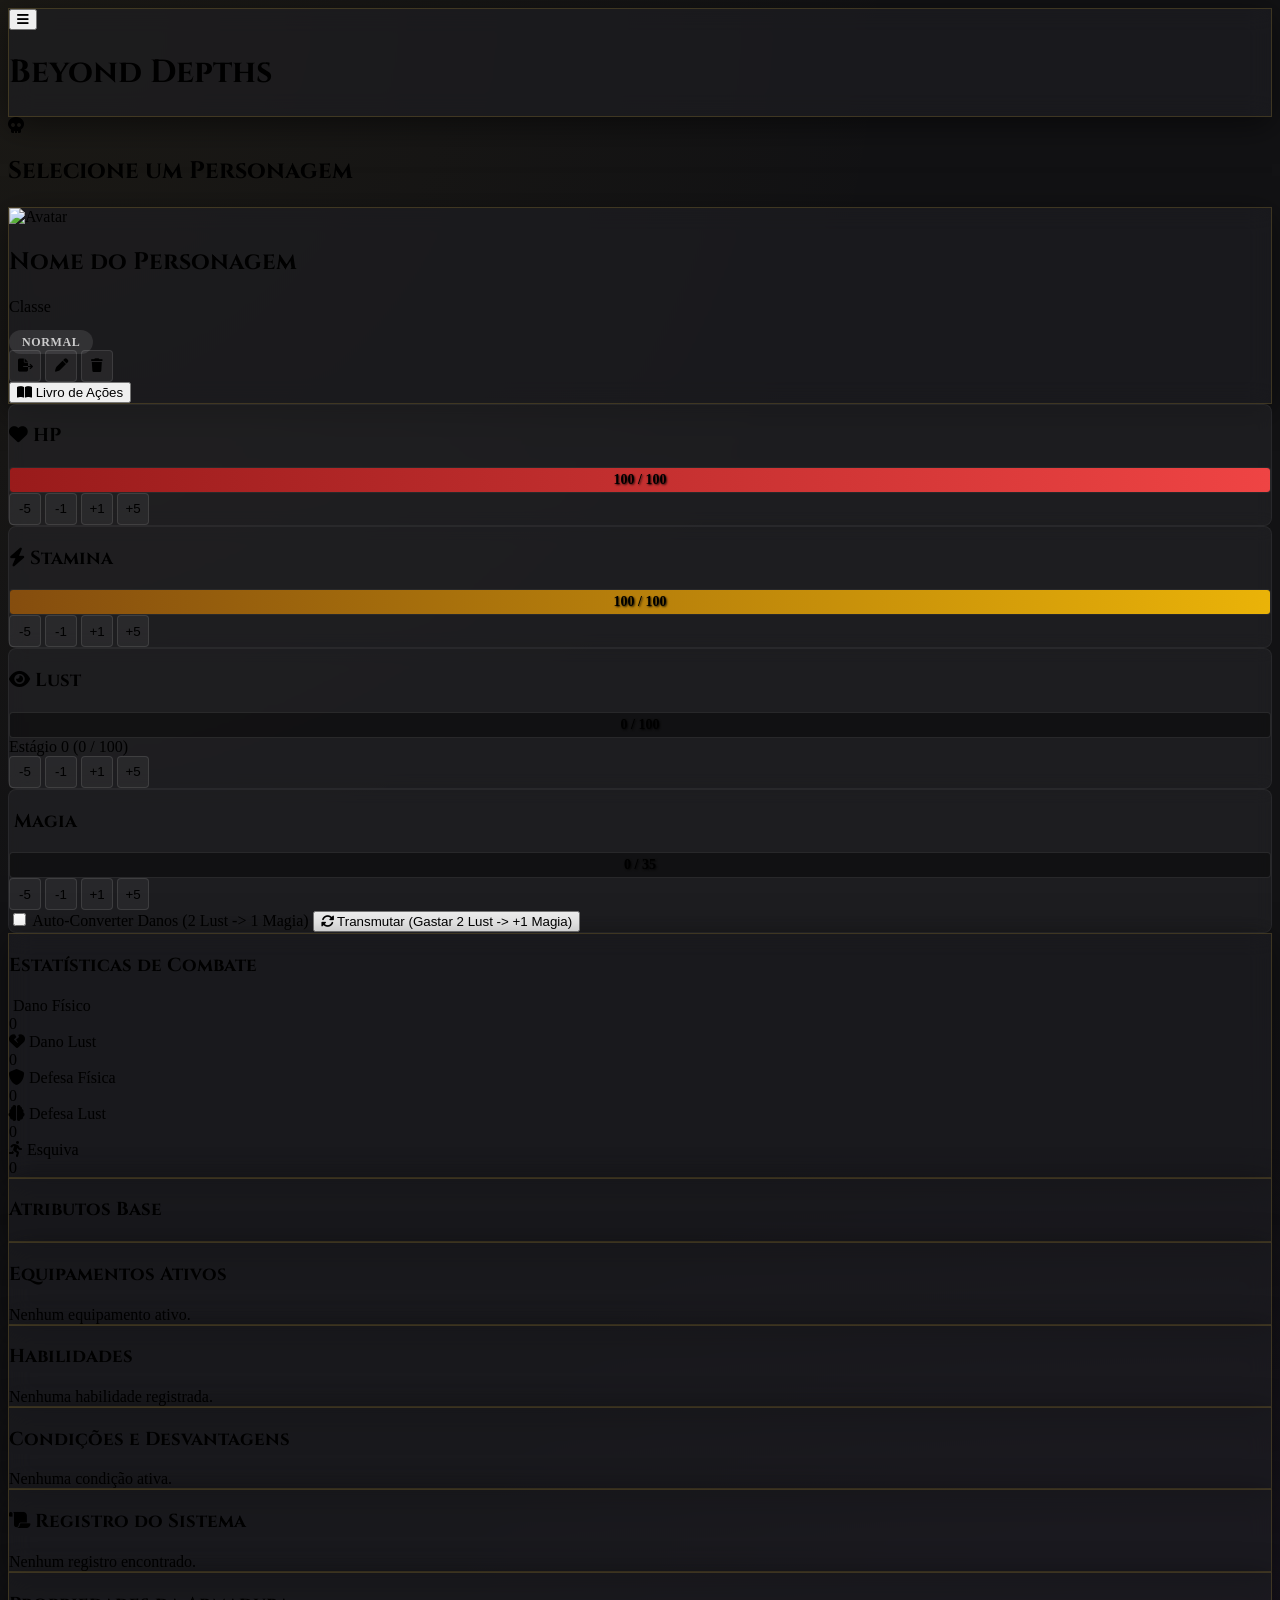
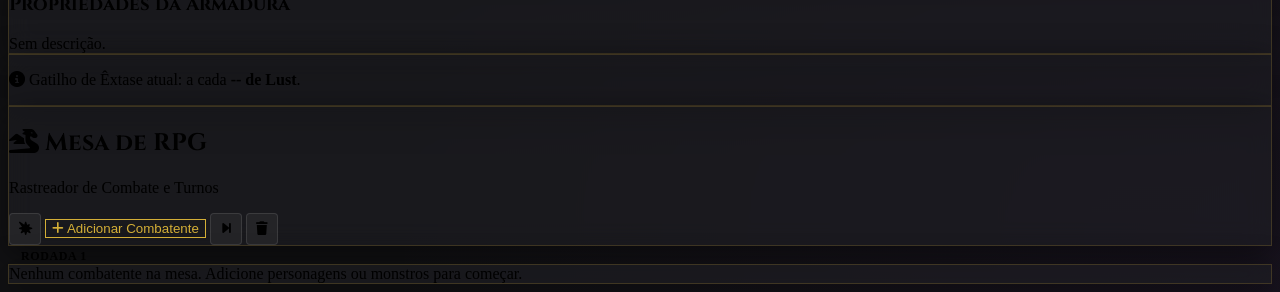
==== commit 54665974: "Fix GitHub Pages Tailwind styling" ====
--- a/index.html
+++ b/index.html
@@ -3,7 +3,8 @@
 <head>
     <meta charset="UTF-8">
     <meta name="viewport" content="width=device-width, initial-scale=1.0">
-    <title>Beyond Depths - Zona do Usuário</title>
+    <title>Beyond Depths - Fichas</title>
+
     <!-- Google Fonts -->
     <link rel="preconnect" href="https://fonts.googleapis.com">
     <link rel="preconnect" href="https://fonts.gstatic.com" crossorigin>
@@ -30,54 +31,13 @@
     <link rel="stylesheet" href="https://cdnjs.cloudflare.com/ajax/libs/font-awesome/6.4.0/css/all.min.css">
     <!-- Custom CSS -->
     <link rel="stylesheet" href="style.css">
+
 </head>
 <body class="text-gray-200 font-inter antialiased h-screen w-screen overflow-hidden flex flex-col md:flex-row relative">
-    
-    <!-- Mobile Overlay -->
-    <div id="sidebar-overlay" class="fixed inset-0 bg-black/80 z-40 hidden md:hidden" onclick="toggleSidebar()"></div>
-
-    <!-- Sidebar: Character Manager -->
-    <aside id="main-sidebar" class="fixed md:static inset-y-0 left-0 w-4/5 sm:w-1/2 md:w-80 h-full glass-panel flex flex-col z-50 border-r border-gold/20 transform -translate-x-full md:translate-x-0 transition-transform duration-300 bg-gray-950/95 md:bg-transparent shadow-2xl md:shadow-none">
-        <div class="p-4 border-b border-gold/20 text-center relative">
-            <h1 class="text-2xl font-cinzel text-gold drop-shadow-md">Beyond Depths</h1>
-            <p class="text-xs text-gray-400 mt-1 uppercase tracking-wider">Gerenciador de Fichas</p>
-            <div id="auth-panel" class="mt-4 flex flex-col gap-2">
-                <button id="btn-show-login" class="btn-gold py-1 px-4 rounded text-sm w-full"><i class="fa-solid fa-user mr-1"></i> Fazer Login</button>
-                <div id="user-info" class="hidden text-xs text-gray-300">
-                    Logado como: <span id="user-email" class="font-bold text-gold"></span>
-                    <button id="btn-logout" class="ml-2 text-red-400 hover:text-red-300 underline">Sair</button>
-                </div>
-            </div>
-        </div>
-        
-        <div class="flex flex-wrap border-b border-gold/20 text-xs text-center bg-black/40">
-            <button id="tab-chars" class="w-1/3 py-2.5 bg-gold/10 text-gold font-bold transition border-r border-b border-gold/10">Fichas</button>
-            <button id="tab-monsters" class="w-1/3 py-2.5 text-gray-400 hover:text-gold transition border-r border-b border-gold/10">Monstros</button>
-            <button id="tab-skills" class="w-1/3 py-2.5 text-gray-400 hover:text-gold transition border-b border-gold/10">Habilidades</button>
-            <button id="tab-armors" class="w-1/3 py-2.5 text-gray-400 hover:text-gold transition border-r border-b border-gold/10">Armaduras</button>
-            <button id="tab-weapons" class="w-1/3 py-2.5 text-gray-400 hover:text-gold transition border-r border-b border-gold/10">Armas</button>
-            <button id="tab-accessories" class="w-1/3 py-2.5 text-gray-400 hover:text-gold transition border-b border-gold/10">Acessórios</button>
-            <button id="tab-rpg" class="w-full py-3 text-purple-400 hover:text-purple-300 transition font-bold uppercase tracking-wider border-gold/20 bg-purple-900/10" title="Tracker de Combate"><i class="fa-solid fa-dragon mr-1"></i> Mesa RPG</button>
-        </div>
-        
-        <div class="p-4 flex gap-2">
-            <button id="btn-new-item" class="flex-1 btn-gold py-2 rounded font-semibold text-sm">
-                <i class="fa-solid fa-plus mr-1"></i> Novo
-            </button>
-            <button id="btn-import-char" class="flex-1 glass-card py-2 rounded text-sm hover:text-white transition">
-                <i class="fa-solid fa-file-import mr-1"></i> Importar
-            </button>
-            <input type="file" id="import-file" accept=".json" class="hidden">
-        </div>
-
-        <div id="sidebar-list" class="flex-1 overflow-y-auto p-4 space-y-3 custom-scrollbar">
-            <div class="text-center text-sm text-gray-500 mt-10">
-                Carregando...
-            </div>
-        </div>
-    </aside>
-
-    <!-- Main Dashboard -->
+    <script>window.currentTab = 'chars';</script>
+    <script src="includes/sidebar.js"></script>
+
+<!-- Main Dashboard -->
     <main class="flex-1 h-full overflow-y-auto relative p-4 md:p-8">
         
         <!-- Mobile Header (Hamburger) -->
@@ -311,802 +271,13 @@
         </div>
     </main>
 
-    <!-- Modal Character Creation / Edit -->
-    <dialog id="modal-character" class="glass-panel rounded-xl shadow-2xl p-0 w-full max-w-2xl">
-        <div class="p-4 border-b border-gold/20 flex flex-col gap-3">
-            <h2 class="text-2xl font-cinzel text-gold" id="modal-title">Nova Ficha</h2>
-            <div class="flex gap-2">
-                <button type="button" id="btn-tab-base" class="px-3 py-1 text-sm border-b-2 border-gold text-white" onclick="switchCharTab('base')">Atributos e Base</button>
-                <button type="button" id="btn-tab-perks" class="px-3 py-1 text-sm border-b-2 border-transparent text-gray-400 hover:text-white" onclick="switchCharTab('perks')">Vantagens</button>
-            </div>
-        </div>
-        <form method="dialog" id="form-character" class="p-6 max-h-[70vh] overflow-y-auto">
-            <div id="char-tab-base" class="space-y-5">
-                <div>
-                    <label class="block text-xs font-bold text-gray-400 uppercase mb-1">URL da Imagem de Perfil (Opcional)</label>
-                    <input type="url" id="inp-avatar" class="input-dark" placeholder="https://exemplo.com/imagem.png">
-                </div>
-                <div class="grid grid-cols-2 gap-4">
-                    <div class="col-span-2">
-                        <label class="block text-xs font-bold text-gray-400 uppercase mb-1">Nome</label>
-                        <input type="text" id="inp-name" required class="input-dark" placeholder="Ex: Valerius">
-                    </div>
-                    <div>
-                        <label class="block text-xs font-bold text-gray-400 uppercase mb-1">Raça</label>
-                        <select id="inp-race" class="input-dark w-full">
-                            <option value="">-- Nenhuma --</option>
-                            <option value="Humano">Humano</option>
-                            <option value="Tiefling">Tiefling</option>
-                            <option value="Changeling">Changeling</option>
-                            <option value="Sexualizados">Sexualizados</option>
-                            <option value="Celestiais">Celestiais</option>
-                        </select>
-                    </div>
-                    <div>
-                        <label class="block text-xs font-bold text-gray-400 uppercase mb-1">Classe Livre</label>
-                        <div class="flex gap-2">
-                            <input type="text" id="inp-class" required class="input-dark flex-1" placeholder="Ex: Guerreiro Rúnico">
-                            <select id="inp-template" class="input-dark w-10 px-1 text-center bg-gold/10 text-gold" title="Aplicar Template de Classe">
-                                <option value="">+</option>
-                                <option value="Sacerdote">Sacerdote</option>
-                                <option value="Curandeiro">Curandeiro</option>
-                                <option value="Oferenda">Oferenda</option>
-                                <option value="Necromante">Necromante</option>
-                                <option value="Artífice">Artífice</option>
-                                <option value="Caçador">Caçador</option>
-                                <option value="Bulwark">Bulwark</option>
-                            </select>
-                        </div>
-                    </div>
-                </div>
-
-                <div class="grid grid-cols-2 gap-4 mt-2">
-                    <div>
-                        <label class="block text-xs font-bold text-gray-400 uppercase mb-1">Gênero</label>
-                        <select id="inp-gender" class="input-dark w-full">
-                            <option value="">Não Especificado</option>
-                            <option value="Masculino">Masculino</option>
-                            <option value="Feminino">Feminino</option>
-                            <option value="Futa / Futanari">Futa / Futanari</option>
-                            <option value="Hermafrodita">Hermafrodita</option>
-                            <option value="Outro">Outro</option>
-                        </select>
-                    </div>
-                    <div>
-                        <label class="block text-xs font-bold text-gray-400 uppercase mb-1">Orientação</label>
-                        <select id="inp-orientation" class="input-dark w-full">
-                            <option value="">Não Especificado</option>
-                            <option value="Bissexual">Bissexual</option>
-                            <option value="Lésbica">Lésbica</option>
-                            <option value="Gay">Gay</option>
-                            <option value="Heterossexual">Heterossexual</option>
-                            <option value="Pansexual">Pansexual</option>
-                            <option value="Outro">Outro</option>
-                        </select>
-                    </div>
-                    <div class="col-span-2">
-                        <label class="block text-xs font-bold text-gray-400 uppercase mb-1">Zonas Erógenas (Máx 2)</label>
-                        <p class="text-[10px] text-gray-500 mb-1">Ataques LUST nestas regiões recebem +20% de dano. Segure Ctrl/Cmd para selecionar várias.</p>
-                        <select id="inp-erogenous-zones" multiple class="input-dark w-full h-24 text-sm custom-scrollbar">
-                            <option value="Cabeça">Cabeça</option>
-                            <option value="Pescoço">Pescoço</option>
-                            <option value="Nuca">Nuca</option>
-                            <option value="Tronco">Tronco</option>
-                            <option value="Seios">Seios</option>
-                            <option value="Braços">Braços</option>
-                            <option value="Pernas">Pernas</option>
-                            <option value="Bunda">Bunda</option>
-                            <option value="Ânus">Ânus</option>
-                            <option value="Virilha">Virilha</option>
-                            <option value="Pênis">Pênis</option>
-                            <option value="Testículos">Testículos</option>
-                        </select>
-                    </div>
-                </div>
-
-                <div>
-                    <div class="flex justify-between items-end border-b border-gold/20 pb-1 mb-3">
-                        <h3 class="font-cinzel text-gold">Atributos</h3>
-                        <div class="text-xs font-bold text-gray-400">Pontos Usados: <span id="points-counter" class="text-white">0</span> / <span id="points-limit-display">8</span></div>
-                    </div>
-                    <div class="grid grid-cols-2 md:grid-cols-3 gap-3 inp-attr-group">
-                        <div>
-                            <label class="block text-xs text-gray-400 mb-1">Constituição (HP/DF)</label>
-                            <input type="number" id="inp-con" value="0" class="input-dark" min="-10" max="20">
-                        </div>
-                        <div>
-                            <label class="block text-xs text-gray-400 mb-1">Força (Dano Físico)</label>
-                            <input type="number" id="inp-for" value="0" class="input-dark" min="-10" max="20">
-                        </div>
-                        <div>
-                            <label class="block text-xs text-gray-400 mb-1">Vigor (Stamina/Êxtase)</label>
-                            <input type="number" id="inp-vig" value="0" class="input-dark" min="-10" max="20">
-                        </div>
-                        <div>
-                            <label class="block text-xs text-gray-400 mb-1">Agilidade (Esquiva/Iniciativa)</label>
-                            <input type="number" id="inp-agi" value="0" class="input-dark" min="-10" max="20">
-                        </div>
-                        <div>
-                            <label class="block text-xs text-gray-400 mb-1">Vontade (Defesa Lust)</label>
-                            <input type="number" id="inp-von" value="0" class="input-dark" min="-10" max="20">
-                        </div>
-                        <div>
-                            <label class="block text-xs text-gray-400 mb-1">Sedução (Dano Lust)</label>
-                            <input type="number" id="inp-sed" value="0" class="input-dark" min="-10" max="20">
-                        </div>
-                        <div>
-                            <label class="block text-xs text-gray-400 mb-1">Misticismo (Magia)</label>
-                            <input type="number" id="inp-mis" value="0" class="input-dark" min="-10" max="20">
-                        </div>
-                    </div>
-                </div>
-
-                <div>
-                    <h3 class="font-cinzel text-gold border-b border-gold/20 pb-1 mb-3">Habilidades Anexadas</h3>
-                    <div id="skills-select-list" class="space-y-2 mb-2">
-                        <!-- Selects dinâmicos -->
-                    </div>
-                    <button type="button" id="btn-add-skill-slot" class="w-full border border-dashed border-gold/30 hover:border-gold/60 hover:bg-gold/5 text-gold text-xs py-2 rounded transition">
-                        <i class="fa-solid fa-plus mr-1"></i> Anexar Habilidade do Catálogo
-                    </button>
-                </div>
-                
-                <div class="mt-4">
-                    <h3 class="font-cinzel text-gold border-b border-gold/20 pb-1 mb-3">Condições e Desvantagens</h3>
-                    <div id="conditions-list" class="grid grid-cols-1 md:grid-cols-2 gap-2 text-xs">
-                        <!-- Checkboxes gerados por JS -->
-                    </div>
-                </div>
-
-                <div class="mt-4">
-                    <h3 class="font-cinzel text-gold border-b border-gold/20 pb-1 mb-3">Equipamento Anexado</h3>
-                    <div class="grid grid-cols-2 md:grid-cols-3 gap-2">
-                        <div><label class="block text-[10px] text-gray-400 uppercase">Cabeça</label><select id="inp-equip-head" class="input-dark text-xs"><option value="">Nenhum</option></select></div>
-                        <div><label class="block text-[10px] text-gray-400 uppercase">Costas</label><select id="inp-equip-back" class="input-dark text-xs"><option value="">Nenhum</option></select></div>
-                        <div><label class="block text-[10px] text-gray-400 uppercase">Corpo</label><select id="inp-equip-body" class="input-dark text-xs"><option value="">Nenhum</option></select></div>
-                        <div><label class="block text-[10px] text-gray-400 uppercase">Cintura</label><select id="inp-equip-waist" class="input-dark text-xs"><option value="">Nenhum</option></select></div>
-                        <div><label class="block text-[10px] text-gray-400 uppercase">Pés</label><select id="inp-equip-feet" class="input-dark text-xs"><option value="">Nenhum</option></select></div>
-                        <div><label class="block text-[10px] text-gray-400 uppercase">Partes Íntimas</label><select id="inp-equip-intimate" class="input-dark text-xs"><option value="">Nenhum</option></select></div>
-                        <div><label class="block text-[10px] text-gray-400 uppercase">Mão Principal</label><select id="inp-equip-hand_1" class="input-dark text-xs"><option value="">Nenhum</option></select></div>
-                        <div><label class="block text-[10px] text-gray-400 uppercase">Mão Secundária</label><select id="inp-equip-hand_2" class="input-dark text-xs"><option value="">Nenhum</option></select></div>
-                        <div><label class="block text-[10px] text-gray-400 uppercase">Anel 1</label><select id="inp-equip-ring_1" class="input-dark text-xs"><option value="">Nenhum</option></select></div>
-                        <div><label class="block text-[10px] text-gray-400 uppercase">Anel 2</label><select id="inp-equip-ring_2" class="input-dark text-xs"><option value="">Nenhum</option></select></div>
-                        <div><label class="block text-[10px] text-gray-400 uppercase">Charm</label><select id="inp-equip-charm" class="input-dark text-xs"><option value="">Nenhum</option></select></div>
-                    </div>
-                </div>
-
-                <!-- Master Options -->
-                <div id="master-options-panel" class="hidden mt-4 p-3 bg-red-900/20 border border-red-500/30 rounded">
-                    <h4 class="text-xs font-bold text-red-400 mb-2"><i class="fa-solid fa-crown"></i> Privilégio de Mestre</h4>
-                    <label class="flex items-center gap-2 text-xs">
-                        <input type="checkbox" id="inp-unlock-points" class="accent-red-500">
-                        <span>Desbloquear Limites (Ignora teto de atributos e Vantagens)</span>
-                    </label>
-                </div>
-            </div> <!-- End Tab Base -->
-            
-            <div id="char-tab-perks" class="hidden space-y-4">
-                <div class="text-xs text-gray-400 bg-black/30 p-3 rounded mb-2">
-                    <i class="fa-solid fa-circle-info text-blue-400 mr-1"></i> Cada ponto de Atributo base fornece <strong>2 Pontos de Vantagem (PV)</strong> para distribuir exclusivamente nas vantagens daquele atributo.
-                </div>
-                <div id="perks-container" class="space-y-3">
-                    <!-- Gerado pelo JS -->
-                </div>
-            </div> <!-- End Tab Perks -->
-        </form>
-        <div class="p-4 border-t border-gold/20 flex justify-end gap-3 bg-black/20">
-            <button id="btn-modal-cancel" class="px-4 py-2 text-sm text-gray-400 hover:text-white transition">Cancelar</button>
-            <button id="btn-modal-save" class="px-4 py-2 btn-gold rounded text-sm font-bold">Salvar Ficha</button>
-        </div>
-    </dialog>
-    <!-- Modal Global Weapon -->
-    <dialog id="modal-weapon" class="glass-panel rounded-xl shadow-2xl p-0 max-w-md w-full">
-        <div class="p-6 border-b border-gold/20">
-            <h2 class="text-xl font-cinzel text-gold">Forjar Arma (Global)</h2>
-        </div>
-        <form method="dialog" id="form-weapon" class="p-6 max-h-[70vh] overflow-y-auto space-y-4">
-            <div class="flex gap-2">
-                <div class="flex-1">
-                    <label class="block text-xs text-gold uppercase mb-1">Nome da Arma</label>
-                    <input type="text" id="inp-w-name" class="input-dark w-full text-lg font-cinzel" required>
-                </div>
-                <div class="w-1/3">
-                    <label class="block text-xs text-gray-400 uppercase mb-1">Categoria</label>
-                    <select id="inp-w-category" class="input-dark w-full text-sm">
-                        <option value="Espada">Espada</option>
-                        <option value="Machado">Machado</option>
-                        <option value="Lança">Lança</option>
-                        <option value="Adaga">Adaga</option>
-                        <option value="Arco">Arco/Besta</option>
-                        <option value="Fogo">Arma de Fogo</option>
-                        <option value="Mágica">Arma Mágica</option>
-                        <option value="Outro">Outro</option>
-                    </select>
-                </div>
-            </div>
-            <div class="flex gap-2">
-                <div class="w-1/2">
-                    <label class="block text-xs text-gray-400 uppercase mb-1">Raridade</label>
-                    <input type="text" id="inp-w-rarity" class="input-dark w-full text-sm" value="Comum">
-                </div>
-                <div class="w-1/2">
-                    <label class="block text-xs text-gray-400 uppercase mb-1">Material</label>
-                    <input type="text" id="inp-w-material" class="input-dark w-full text-sm" placeholder="Ex: Aço">
-                </div>
-            </div>
-            <div class="flex gap-2">
-                <div class="w-1/2">
-                    <label class="block text-xs text-gray-400 uppercase mb-1">Durabilidade Máx.</label>
-                    <input type="number" id="inp-w-durability" class="input-dark w-full text-sm" value="50">
-                </div>
-                <div class="w-1/2">
-                    <label class="block text-xs text-gray-400 uppercase mb-1">Requisitos</label>
-                    <input type="text" id="inp-w-req" class="input-dark w-full text-sm" placeholder="Ex: FOR >= 5">
-                </div>
-            </div>
-            
-            <div class="border-t border-gold/10 pt-4 mt-2">
-                <h3 class="text-sm font-bold text-gold mb-2">Poder Ofensivo (Ataque)</h3>
-                <div class="flex gap-2 items-end">
-                    <div class="w-1/4">
-                        <label class="block text-xs text-gray-400 uppercase mb-1">Dados</label>
-                        <input type="number" id="inp-w-dice-c" class="input-dark w-full text-center" placeholder="Ex: 1" value="1">
-                    </div>
-                    <div class="text-gray-400 pb-2">d</div>
-                    <div class="w-1/4">
-                        <label class="block text-xs text-gray-400 uppercase mb-1">Faces</label>
-                        <input type="number" id="inp-w-dice-f" class="input-dark w-full text-center" placeholder="Ex: 8" value="8">
-                    </div>
-                    <div class="text-gray-400 pb-2">+</div>
-                    <div class="w-1/4">
-                        <label class="block text-xs text-gray-400 uppercase mb-1">Fixo</label>
-                        <input type="number" id="inp-w-dmg-mod" class="input-dark w-full text-center" placeholder="Ex: 2" value="0">
-                    </div>
-                </div>
-                <div class="mt-2 flex gap-2">
-                    <div class="flex-1">
-                        <label class="block text-xs text-gray-400 uppercase mb-1">Tipo de Dano Padrão</label>
-                        <select id="inp-w-dmg-type" class="input-dark w-full text-sm">
-                            <option value="HP">Físico (Não-Mágico)</option>
-                            <option value="HP_MAG">Físico (Mágico)</option>
-                            <option value="MAG">Mágico Puro (HP)</option>
-                            <option value="LUST">Lust (Não-Mágico)</option>
-                            <option value="LUST_MAG">Lust (Mágico)</option>
-                            <option value="FOGO">Fogo</option>
-                            <option value="GELO">Gelo</option>
-                            <option value="ELETRICO">Elétrico</option>
-                            <option value="VENENO">Veneno</option>
-                        </select>
-                    </div>
-                    <div class="w-1/3">
-                        <label class="block text-xs text-gray-400 uppercase mb-1">Custo ST</label>
-                        <input type="number" id="inp-w-st-cost" class="input-dark w-full text-sm" value="3">
-                    </div>
-                </div>
-            </div>
-
-            <div class="border-t border-gold/10 pt-4 mt-2">
-                <h3 class="text-sm font-bold text-gold mb-2">Encantamento / Efeito ao Acertar</h3>
-                <div class="flex flex-col gap-2">
-                    <select id="inp-w-eff-type" class="input-dark w-full text-sm">
-                        <option value="none">Nenhum Efeito</option>
-                        <option value="sangramento">Sangramento</option>
-                        <option value="envenenamento_fisico">Envenenamento (Físico)</option>
-                        <option value="envenenamento_magico">Envenenamento (Mágico)</option>
-                        <option value="envenenamento_lust">Veneno de Luxúria</option>
-                        <option value="excitacao">Excitação Extrema</option>
-                        <option value="atordoado">Atordoamento</option>
-                    </select>
-                    <div class="flex gap-2">
-                        <div class="w-2/3">
-                            <label class="block text-xs text-gray-400 uppercase mb-1">Potência (Ex: 1d4, 10%, 5)</label>
-                            <input type="text" id="inp-w-eff-power" class="input-dark w-full text-sm">
-                        </div>
-                        <div class="w-1/3">
-                            <label class="block text-xs text-gray-400 uppercase mb-1">Duração (Turnos)</label>
-                            <input type="number" id="inp-w-eff-dur" class="input-dark w-full text-sm" value="0">
-                        </div>
-                    </div>
-                </div>
-            </div>
-
-            <div class="mt-2">
-                <label class="block text-xs text-gray-400 uppercase mb-1">Descrição / Narrativa</label>
-                <textarea id="inp-w-desc" class="input-dark w-full h-16 text-sm"></textarea>
-            </div>
-        </form>
-        <div class="p-4 border-t border-gold/20 flex justify-end gap-3 bg-black/20">
-            <button type="button" onclick="document.getElementById('modal-weapon').close()" class="px-4 py-2 text-sm text-gray-400 hover:text-white transition">Cancelar</button>
-            <button type="button" onclick="window.saveGlobalWeapon()" class="px-4 py-2 btn-gold rounded text-sm font-bold">Salvar Arma</button>
-        </div>
-    </dialog>
-
-    <!-- Modal Global Accessory -->
-    <dialog id="modal-accessory" class="glass-panel rounded-xl shadow-2xl p-0 max-w-md w-full">
-        <div class="p-6 border-b border-gold/20">
-            <h2 class="text-xl font-cinzel text-gold">Forjar Acessório (Global)</h2>
-        </div>
-        <form method="dialog" id="form-accessory" class="p-6 max-h-[70vh] overflow-y-auto space-y-4">
-            <div class="flex gap-2">
-                <div class="flex-1">
-                    <label class="block text-xs text-gold uppercase mb-1">Nome do Acessório</label>
-                    <input type="text" id="inp-acc-name" class="input-dark w-full text-lg font-cinzel" required>
-                </div>
-                <div class="w-1/3">
-                    <label class="block text-xs text-gray-400 uppercase mb-1">Categoria</label>
-                    <select id="inp-acc-category" class="input-dark w-full text-sm">
-                        <option value="Anel">Anel</option>
-                        <option value="Colar">Colar / Charm</option>
-                        <option value="Brinco">Brinco</option>
-                        <option value="Outro">Outro</option>
-                    </select>
-                </div>
-            </div>
-            <div class="flex gap-2">
-                <div class="w-1/2">
-                    <label class="block text-xs text-gray-400 uppercase mb-1">Raridade</label>
-                    <input type="text" id="inp-acc-rarity" class="input-dark w-full text-sm" value="Comum">
-                </div>
-                <div class="w-1/2">
-                    <label class="block text-xs text-gray-400 uppercase mb-1">Requisitos</label>
-                    <input type="text" id="inp-acc-req" class="input-dark w-full text-sm">
-                </div>
-            </div>
-            
-            <div class="border-t border-gold/10 pt-4 mt-2">
-                <h3 class="text-sm font-bold text-gold mb-2">Bônus Passivos Ocultos</h3>
-                <div class="grid grid-cols-3 gap-2">
-                    <div>
-                        <label class="block text-xs text-gray-400 uppercase mb-1">Defesa Física</label>
-                        <input type="number" id="inp-acc-df" class="input-dark w-full text-center" value="0">
-                    </div>
-                    <div>
-                        <label class="block text-xs text-gray-400 uppercase mb-1">Defesa Lust</label>
-                        <input type="number" id="inp-acc-dlust" class="input-dark w-full text-center" value="0">
-                    </div>
-                    <div>
-                        <label class="block text-xs text-gray-400 uppercase mb-1">Agilidade</label>
-                        <input type="number" id="inp-acc-agi" class="input-dark w-full text-center" value="0">
-                    </div>
-                    <div>
-                        <label class="block text-xs text-gray-400 uppercase mb-1">Sedução</label>
-                        <input type="number" id="inp-acc-sed" class="input-dark w-full text-center" value="0">
-                    </div>
-                    <div>
-                        <label class="block text-xs text-gray-400 uppercase mb-1">Misticismo</label>
-                        <input type="number" id="inp-acc-mis" class="input-dark w-full text-center" value="0">
-                    </div>
-                </div>
-            </div>
-
-            <div class="border-t border-gold/10 pt-4 mt-2">
-                <h3 class="text-sm font-bold text-gold mb-2">Aura / Encantamento Contínuo</h3>
-                <div class="flex flex-col gap-2">
-                    <select id="inp-acc-eff-type" class="input-dark w-full text-sm">
-                        <option value="none">Nenhum</option>
-                        <option value="imune_sangramento">Imune a Sangramento</option>
-                        <option value="imune_veneno">Imune a Veneno</option>
-                        <option value="imune_excitacao">Imune a Excitação</option>
-                        <option value="regen_hp">Regeneração HP</option>
-                        <option value="regen_st">Regeneração ST</option>
-                        <option value="custom">Outro (Apenas Narrativo)</option>
-                    </select>
-                </div>
-            </div>
-
-            <div class="mt-2">
-                <label class="block text-xs text-gray-400 uppercase mb-1">Descrição / Efeito Custom</label>
-                <textarea id="inp-acc-desc" class="input-dark w-full h-16 text-sm"></textarea>
-            </div>
-        </form>
-        <div class="p-4 border-t border-gold/20 flex justify-end gap-3 bg-black/20">
-            <button type="button" onclick="document.getElementById('modal-accessory').close()" class="px-4 py-2 text-sm text-gray-400 hover:text-white transition">Cancelar</button>
-            <button type="button" onclick="window.saveGlobalAccessory()" class="px-4 py-2 btn-gold rounded text-sm font-bold">Salvar Acessório</button>
-        </div>
-    </dialog>
-
-    <!-- Modal Global Armor -->
-    <dialog id="modal-armor" class="glass-panel rounded-xl shadow-2xl p-0 max-w-md w-full">
-        <div class="p-6 border-b border-gold/20">
-            <h2 class="text-xl font-cinzel text-gold">Forjar Armadura (Global)</h2>
-        </div>
-        <form method="dialog" id="form-armor" class="p-6 max-h-[70vh] overflow-y-auto space-y-4">
-            <!-- Dados Básicos -->
-            <div>
-                <label class="block text-xs font-bold text-gray-400 uppercase mb-1">Nome do Equipamento</label>
-                <input type="text" id="inp-g-armor-name" required class="input-dark">
-            </div>
-            <div>
-                <label class="block text-xs text-gray-400 mb-1">Descrição Narrativa</label>
-                <textarea id="inp-g-armor-desc" class="input-dark min-h-[60px]" placeholder="Insira aqui a história do equipamento..."></textarea>
-            </div>
-            <div class="grid grid-cols-2 gap-2">
-                <div>
-                    <label class="block text-[10px] text-gray-400 uppercase">Slot</label>
-                    <select id="inp-g-armor-slot" class="input-dark">
-                        <option value="body">Corpo</option>
-                        <option value="head">Cabeça</option>
-                        <option value="back">Costas</option>
-                        <option value="waist">Cintura</option>
-                        <option value="ring">Anel</option>
-                        <option value="charm">Charm</option>
-                        <option value="hand_1">Mão (Uma mão)</option>
-                        <option value="hand_2">Duas Mãos</option>
-                        <option value="feet">Pés</option>
-                        <option value="intimate">Partes Íntimas</option>
-                    </select>
-                </div>
-                <div>
-                    <label class="block text-[10px] text-gray-400 uppercase">Categoria</label>
-                    <select id="inp-g-armor-category" class="input-dark">
-                        <option value="Leve">Leve</option>
-                        <option value="Pesada">Pesada</option>
-                        <option value="Sexual">Sexual</option>
-                        <option value="Híbrida">Híbrida</option>
-                        <option value="Arma Branca">Arma Branca</option>
-                        <option value="Arma Mágica">Arma Mágica</option>
-                        <option value="Traje Comum">Traje Comum</option>
-                        <option value="Acessório">Acessório</option>
-                    </select>
-                </div>
-            </div>
-            <div>
-                <label class="block text-[10px] text-gray-400 uppercase">Raridade</label>
-                <input type="text" id="inp-g-armor-rarity" class="input-dark" value="Comum">
-            </div>
-            <div class="grid grid-cols-2 gap-2">
-                <div>
-                    <label class="block text-[10px] text-gray-400 uppercase">Requisitos de Uso</label>
-                    <input type="text" id="inp-g-armor-req" class="input-dark" placeholder="Ex: Vigor ≥ 5">
-                </div>
-                <div>
-                    <label class="block text-[10px] text-gray-400 uppercase">Durabilidade / Material</label>
-                    <input type="text" id="inp-g-armor-durability" class="input-dark" placeholder="Ex: Aço, 100/100">
-                </div>
-            </div>
-            
-            <div class="border-t border-gray-600/30 pt-2 mt-2">
-                <label class="block text-xs font-bold text-gold uppercase mb-1">Atributos Defensivos</label>
-                <div class="space-y-2">
-                    <input type="text" id="inp-g-armor-def-phys" class="input-dark text-sm" placeholder="Defesa Física (Ex: Reduz 1d4 / +3 Def)">
-                    <input type="text" id="inp-g-armor-def-lust" class="input-dark text-sm" placeholder="Defesa de Lust (Ex: +4 Def)">
-                    <input type="text" id="inp-g-armor-attr-bonus" class="input-dark text-sm" placeholder="Bônus de Atributo (Ex: +2 Vigor)">
-                </div>
-            </div>
-
-            <div class="border-t border-gray-600/30 pt-2 mt-2">
-                <label class="block text-xs font-bold text-gold uppercase mb-1">Penalidades & Mobilidade</label>
-                <div class="space-y-2">
-                    <input type="text" id="inp-g-armor-agi-mod" class="input-dark text-sm" placeholder="Modificador de Agilidade (Ex: -1 AGI)">
-                    <input type="text" id="inp-g-armor-stamina-cost" class="input-dark text-sm" placeholder="Custo de Stamina (Ex: +2 ST por Esquiva)">
-                    <div class="grid grid-cols-2 gap-2">
-                        <input type="text" id="inp-g-armor-exposure" class="input-dark text-sm" placeholder="Nível Exposição (Ex: Alta)">
-                        <div>
-                            <label class="block text-[10px] text-gold uppercase mb-1" title="Zonas onde a Defesa da Armadura se aplica">Zonas Protegidas (Máx 3)</label>
-                            <select id="inp-g-armor-protected-zones" multiple class="input-dark w-full h-24 text-xs custom-scrollbar">
-                                <option value="Cabeça">Cabeça</option>
-                                <option value="Pescoço">Pescoço</option>
-                                <option value="Tronco">Tronco</option>
-                                <option value="Seios">Seios</option>
-                                <option value="Braços">Braços</option>
-                                <option value="Pernas">Pernas</option>
-                                <option value="Bunda">Bunda</option>
-                                <option value="Virilha">Virilha</option>
-                            </select>
-                        </div>
-                    </div>
-            </div>
-
-            <div class="border-t border-gray-600/30 pt-2 mt-2">
-                <label class="block text-xs font-bold text-gold uppercase mb-1">Efeito Especial / Passiva</label>
-                <textarea id="inp-g-armor-special" class="input-dark min-h-[50px]" placeholder="Propriedade Única..."></textarea>
-            </div>
-
-            <details class="bg-black/30 rounded p-2 mt-4 border border-gray-600/30">
-                <summary class="text-[10px] text-gray-400 uppercase cursor-pointer hover:text-white">Automação do Sistema (Mecânica Oculta)</summary>
-                <div class="pt-2 mt-2 border-t border-gray-600/30">
-                    <label class="block text-xs text-gray-400 mb-1">Base (Modificadores Automáticos de HP/Stamina)</label>
-                    <select id="inp-g-armor-base" class="input-dark mb-2">
-                        <option value="none">Sem Armadura</option>
-                        <option value="heavy">Pesada</option>
-                        <option value="light">Leve</option>
-                        <option value="seduction">Sedução</option>
-                        <option value="mixed_hl">Híbrida: Pesada + Leve</option>
-                        <option value="mixed_hs">Híbrida: Pesada + Sedução</option>
-                        <option value="mixed_ls">Híbrida: Leve + Sedução</option>
-                    </select>
-                    <div class="grid grid-cols-5 gap-1">
-                        <div><label class="block text-[9px] text-gray-400 uppercase">DF</label><input type="number" id="inp-g-armor-df" value="0" class="input-dark text-center px-1"></div>
-                        <div><label class="block text-[9px] text-gray-400 uppercase">DLUST</label><input type="number" id="inp-g-armor-dlust" value="0" class="input-dark text-center px-1"></div>
-                        <div><label class="block text-[9px] text-gray-400 uppercase">AGI</label><input type="number" id="inp-g-armor-agi" value="0" class="input-dark text-center px-1"></div>
-                        <div><label class="block text-[9px] text-gray-400 uppercase">SED</label><input type="number" id="inp-g-armor-sed" value="0" class="input-dark text-center px-1"></div>
-                        <div><label class="block text-[9px] text-gray-400 uppercase">MIS</label><input type="number" id="inp-g-armor-mis" value="0" class="input-dark text-center px-1"></div>
-                        <div><label class="block text-[9px] text-red-400 uppercase" title="Custo de Stamina ao agir/esquivar">ST COST</label><input type="number" id="inp-g-armor-st-cost" value="0" class="input-dark text-center px-1"></div>
-                    </div>
-                </div>
-            </details>
-        </form>
-        <div class="p-4 border-t border-gold/20 flex justify-end gap-3 bg-black/20">
-            <button type="button" onclick="document.getElementById('modal-armor').close()" class="px-4 py-2 text-sm text-gray-400 hover:text-white transition">Cancelar</button>
-            <button type="button" id="btn-save-g-armor" class="px-4 py-2 btn-gold rounded text-sm font-bold">Salvar Armadura</button>
-        </div>
-    </dialog>
-
-    <!-- Modal Global Skill -->
-    <dialog id="modal-skill" class="glass-panel rounded-xl shadow-2xl p-0 max-w-md w-full">
-        <div class="p-6 border-b border-gold/20">
-            <h2 class="text-xl font-cinzel text-gold">Criar Habilidade (Global)</h2>
-        </div>
-        <form method="dialog" id="form-skill" class="p-6 max-h-[70vh] overflow-y-auto space-y-4">
-            <div>
-                <label class="block text-xs font-bold text-gray-400 uppercase mb-1">Nome da Habilidade</label>
-                <input type="text" id="inp-g-skill-name" required class="input-dark">
-            </div>
-            <div>
-                <label class="block text-xs text-gray-400 mb-1">Descrição Narrativa</label>
-                <textarea id="inp-g-skill-desc" class="input-dark min-h-[50px]" placeholder="Frase narrativa ou descrição curta..."></textarea>
-            </div>
-            <div class="grid grid-cols-2 gap-2">
-                <div>
-                    <label class="block text-[10px] text-gray-400 uppercase">Tipo</label>
-                    <input type="text" id="inp-g-skill-type" class="input-dark" placeholder="Ativa, Passiva, Rito...">
-                </div>
-                <div>
-                    <label class="block text-[10px] text-gray-400 uppercase">Custo de Uso</label>
-                    <input type="text" id="inp-g-skill-cost" class="input-dark" placeholder="Ex: 15 Stamina">
-                </div>
-            </div>
-            <div class="grid grid-cols-2 gap-2">
-                <div>
-                    <label class="block text-[10px] text-gray-400 uppercase">Tempo de Conjuração</label>
-                    <input type="text" id="inp-g-skill-cast-time" class="input-dark" placeholder="Ex: 1 Ação">
-                </div>
-                <div>
-                    <label class="block text-[10px] text-gray-400 uppercase">Recarga (Cooldown)</label>
-                    <input type="text" id="inp-g-skill-cooldown" class="input-dark" placeholder="Ex: 2 Turnos">
-                </div>
-            </div>
-            <div>
-                <label class="block text-[10px] text-gray-400 uppercase">Alcance & Alvo</label>
-                <input type="text" id="inp-g-skill-range" class="input-dark" placeholder="Ex: Toque / 5 Metros">
-            </div>
-
-            <div class="border-t border-gray-600/30 pt-2 mt-2">
-                <label class="block text-xs font-bold text-gold uppercase mb-1">Efeito</label>
-                <div class="space-y-2">
-                    <textarea id="inp-g-skill-effect" required class="input-dark min-h-[50px]" placeholder="Efeito Principal (Ex: Aplica 2d6)"></textarea>
-                    <input type="text" id="inp-g-skill-sec-effect" class="input-dark text-sm" placeholder="Efeito Secundário / Condição (Opcional)">
-                    <input type="text" id="inp-g-skill-scaling" class="input-dark text-sm" placeholder="Modificador de Escalonamento (Opcional)">
-                </div>
-            </div>
-
-            <div class="border-t border-gray-600/30 pt-2 mt-2">
-                <label class="block text-xs font-bold text-red-400 uppercase mb-1">Desvantagem (Opcional)</label>
-                <textarea id="inp-g-skill-penalty" class="input-dark min-h-[50px]" placeholder="Efeito Colateral ou Penalidade..."></textarea>
-            </div>
-        </form>
-        <div class="p-4 border-t border-gold/20 flex justify-end gap-3 bg-black/20">
-            <button type="button" onclick="document.getElementById('modal-skill').close()" class="px-4 py-2 text-sm text-gray-400 hover:text-white transition">Cancelar</button>
-            <button type="button" id="btn-save-g-skill" class="px-4 py-2 btn-gold rounded text-sm font-bold">Salvar Habilidade</button>
-        </div>
-    </dialog>
-
-    <!-- Modal Login / Auth -->
-    <!-- Modal Monster -->
-    <dialog id="modal-monster" class="glass-panel rounded-xl shadow-2xl p-0 w-full max-w-xl">
-        <div class="bg-black/60 p-4 border-b border-gold/20 flex justify-between items-center">
-            <h2 class="text-xl font-cinzel text-gold"><i class="fa-solid fa-ghost mr-2"></i> Editar Monstro</h2>
-            <button class="text-gray-400 hover:text-white" onclick="document.getElementById('modal-monster').close()"><i class="fa-solid fa-xmark"></i></button>
-        </div>
-        <form id="form-monster" class="p-6 space-y-4 max-h-[80vh] overflow-y-auto custom-scrollbar">
-            <div class="flex gap-4">
-                <div class="flex-1">
-                    <label class="block text-xs font-bold text-gray-400 uppercase mb-1">Nome do Monstro</label>
-                    <input type="text" id="inp-monster-name" required class="input-dark">
-                </div>
-                <div class="flex-1">
-                    <label class="block text-xs font-bold text-gray-400 uppercase mb-1">Tipo / Tags</label>
-                    <input type="text" id="inp-monster-type" class="input-dark" placeholder="Ex: Demônio, Fera">
-                </div>
-                <div class="flex-1">
-                    <label class="block text-xs font-bold text-gray-400 uppercase mb-1">URL Imagem</label>
-                    <input type="text" id="inp-monster-avatar" class="input-dark">
-                </div>
-            </div>
-            <div class="grid grid-cols-4 gap-4">
-                <div>
-                    <label class="block text-xs font-bold text-gray-400 uppercase mb-1">HP Máx</label>
-                    <input type="number" id="inp-monster-hp" required class="input-dark" value="50">
-                </div>
-                <div>
-                    <label class="block text-xs font-bold text-gray-400 uppercase mb-1">Stamina</label>
-                    <input type="number" id="inp-monster-st" required class="input-dark" value="50">
-                </div>
-                <div>
-                    <label class="block text-xs font-bold text-gray-400 uppercase mb-1">Lust Máx</label>
-                    <input type="number" id="inp-monster-lust" required class="input-dark" value="100">
-                </div>
-                <div>
-                    <label class="block text-xs font-bold text-gray-400 uppercase mb-1">Iniciativa Base</label>
-                    <input type="number" id="inp-monster-ini" required class="input-dark" value="10">
-                </div>
-            </div>
-            <div class="grid grid-cols-2 gap-4">
-                <div>
-                    <label class="block text-xs font-bold text-gray-400 uppercase mb-1">Defesa Física Base (CON)</label>
-                    <input type="number" id="inp-monster-con" required class="input-dark" value="5">
-                </div>
-                <div>
-                    <label class="block text-xs font-bold text-gray-400 uppercase mb-1">Defesa Mental Base (VON)</label>
-                    <input type="number" id="inp-monster-von" required class="input-dark" value="5">
-                </div>
-            </div>
-            
-            <div class="border border-purple-500/30 rounded-lg p-4 bg-purple-900/10">
-                <label class="block text-xs font-bold text-purple-400 uppercase mb-2">Planilha de Defesas e Modificadores</label>
-                <div class="overflow-x-auto">
-                    <table class="w-full text-left border-collapse" id="monster-modifiers-table">
-                        <thead>
-                            <tr class="border-b border-purple-500/30 text-[10px] text-gray-400 uppercase">
-                                <th class="pb-2">Dano</th>
-                                <th class="pb-2 px-1 text-center" title="Aumenta o dano que o monstro recebe (Ex: 100 = dobro de dano)">Fraqueza (%)</th>
-                                <th class="pb-2 px-1 text-center" title="Corta o dano que o monstro recebe (Ex: 50 = metade do dano)">Resistência (%)</th>
-                                <th class="pb-2 px-1 text-center" title="Soma ou subtrai diretamente na Defesa Base do monstro.">Redução Direta (Defesa +/-)</th>
-                            </tr>
-                        </thead>
-                        <tbody class="text-xs">
-                            <tr class="border-b border-gray-800" data-dmg="HP">
-                                <td class="py-2 font-bold text-gray-300">Físico (Não-Mágico)</td>
-                                <td class="px-1"><input type="number" class="input-dark w-full text-center p-1 mod-vuln" placeholder="0"></td>
-                                <td class="px-1"><input type="number" class="input-dark w-full text-center p-1 mod-red" placeholder="0"></td>
-                                <td class="px-1"><input type="number" class="input-dark w-full text-center p-1 mod-def" placeholder="0"></td>
-                            </tr>
-                            <tr class="border-b border-gray-800" data-dmg="HP_MAG">
-                                <td class="py-2 font-bold text-gray-300 text-purple-400">Físico (Mágico)</td>
-                                <td class="px-1"><input type="number" class="input-dark w-full text-center p-1 mod-vuln" placeholder="0"></td>
-                                <td class="px-1"><input type="number" class="input-dark w-full text-center p-1 mod-red" placeholder="0"></td>
-                                <td class="px-1"><input type="number" class="input-dark w-full text-center p-1 mod-def" placeholder="0"></td>
-                            </tr>
-                            <tr class="border-b border-gray-800" data-dmg="LUST">
-                                <td class="py-2 font-bold text-pink-300">Lust (Não-Mágico)</td>
-                                <td class="px-1"><input type="number" class="input-dark w-full text-center p-1 mod-vuln" placeholder="0"></td>
-                                <td class="px-1"><input type="number" class="input-dark w-full text-center p-1 mod-red" placeholder="0"></td>
-                                <td class="px-1"><input type="number" class="input-dark w-full text-center p-1 mod-def" placeholder="0"></td>
-                            </tr>
-                            <tr class="border-b border-gray-800" data-dmg="LUST_MAG">
-                                <td class="py-2 font-bold text-pink-500">Lust (Mágico)</td>
-                                <td class="px-1"><input type="number" class="input-dark w-full text-center p-1 mod-vuln" placeholder="0"></td>
-                                <td class="px-1"><input type="number" class="input-dark w-full text-center p-1 mod-red" placeholder="0"></td>
-                                <td class="px-1"><input type="number" class="input-dark w-full text-center p-1 mod-def" placeholder="0"></td>
-                            </tr>
-                            <tr class="border-b border-gray-800" data-dmg="MAG">
-                                <td class="py-2 font-bold text-purple-400">Mágico Puro (HP)</td>
-                                <td class="px-1"><input type="number" class="input-dark w-full text-center p-1 mod-vuln" placeholder="0"></td>
-                                <td class="px-1"><input type="number" class="input-dark w-full text-center p-1 mod-red" placeholder="0"></td>
-                                <td class="px-1"><input type="number" class="input-dark w-full text-center p-1 mod-def" placeholder="0"></td>
-                            </tr>
-                            <tr class="border-b border-gray-800" data-dmg="FOGO">
-                                <td class="py-2 font-bold text-red-400">🔥 Fogo</td>
-                                <td class="px-1"><input type="number" class="input-dark w-full text-center p-1 mod-vuln" placeholder="0"></td>
-                                <td class="px-1"><input type="number" class="input-dark w-full text-center p-1 mod-red" placeholder="0"></td>
-                                <td class="px-1"><input type="number" class="input-dark w-full text-center p-1 mod-def" placeholder="0"></td>
-                            </tr>
-                            <tr class="border-b border-gray-800" data-dmg="GELO">
-                                <td class="py-2 font-bold text-blue-300">❄️ Gelo</td>
-                                <td class="px-1"><input type="number" class="input-dark w-full text-center p-1 mod-vuln" placeholder="0"></td>
-                                <td class="px-1"><input type="number" class="input-dark w-full text-center p-1 mod-red" placeholder="0"></td>
-                                <td class="px-1"><input type="number" class="input-dark w-full text-center p-1 mod-def" placeholder="0"></td>
-                            </tr>
-                            <tr class="border-b border-gray-800" data-dmg="ELETRICO">
-                                <td class="py-2 font-bold text-yellow-400">⚡ Elétrico</td>
-                                <td class="px-1"><input type="number" class="input-dark w-full text-center p-1 mod-vuln" placeholder="0"></td>
-                                <td class="px-1"><input type="number" class="input-dark w-full text-center p-1 mod-red" placeholder="0"></td>
-                                <td class="px-1"><input type="number" class="input-dark w-full text-center p-1 mod-def" placeholder="0"></td>
-                            </tr>
-                            <tr data-dmg="VENENO">
-                                <td class="py-2 font-bold text-green-500">☣️ Veneno</td>
-                                <td class="px-1"><input type="number" class="input-dark w-full text-center p-1 mod-vuln" placeholder="0"></td>
-                                <td class="px-1"><input type="number" class="input-dark w-full text-center p-1 mod-red" placeholder="0"></td>
-                                <td class="px-1"><input type="number" class="input-dark w-full text-center p-1 mod-def" placeholder="0"></td>
-                            </tr>
-                        </tbody>
-                    </table>
-                </div>
-            </div>
-            <div>
-                <label class="block text-xs font-bold text-gray-400 uppercase mb-1">Ataques e Habilidades (Texto Livre)</label>
-                <textarea id="inp-monster-desc" rows="4" class="input-dark"></textarea>
-            </div>
-            <div class="flex justify-end gap-2 pt-4">
-                <button type="button" class="px-4 py-2 text-sm text-gray-400 hover:text-white" onclick="document.getElementById('modal-monster').close()">Cancelar</button>
-                <button type="submit" class="btn-gold py-2 px-6 rounded font-bold">Salvar Monstro</button>
-            </div>
-        </form>
-    </dialog>
-
-    <!-- Modal Extended Actions -->
-    <dialog id="modal-extended-actions" class="glass-panel rounded-xl shadow-2xl p-0 w-[800px] max-w-[90vw]">
-        <div class="p-4 border-b border-gold/20 flex justify-between items-center bg-black/60">
-            <h3 class="font-cinzel text-xl text-gold"><i class="fa-solid fa-book-open mr-2"></i> Livro de Ações Básicas e ERPG: <span id="extended-actions-char-name" class="text-white"></span></h3>
-            <button class="text-gray-400 hover:text-white" onclick="document.getElementById('modal-extended-actions').close()"><i class="fa-solid fa-xmark"></i></button>
-        </div>
-        <div class="p-6 max-h-[70vh] overflow-y-auto text-sm text-gray-300">
-            <div class="overflow-x-auto">
-                <table class="w-full text-left border-collapse">
-                    <thead>
-                        <tr class="text-xs text-gray-400 uppercase border-b border-gold/10">
-                            <th class="pb-2 font-bold w-1/4">Ação</th>
-                            <th class="pb-2 font-bold w-1/4">Dano / Efeito</th>
-                            <th class="pb-2 font-bold w-1/6">Custo</th>
-                            <th class="pb-2 font-bold w-1/3">Teste e Descrição</th>
-                        </tr>
-                    </thead>
-                    <tbody id="extended-actions-table" class="divide-y divide-gold/5">
-                        <!-- JS renders here -->
-                    </tbody>
-                </table>
-            </div>
-        </div>
-    </dialog>
-
-    <!-- Modal Add Combatant -->
-    <dialog id="modal-combat-add" class="glass-panel rounded-xl shadow-2xl p-0 w-96">
-        <div class="bg-black/60 p-4 border-b border-gold/20 flex justify-between items-center">
-            <h2 class="text-xl font-cinzel text-purple-400"><i class="fa-solid fa-plus mr-2"></i> Adicionar à Mesa</h2>
-            <button class="text-gray-400 hover:text-white" onclick="document.getElementById('modal-combat-add').close()"><i class="fa-solid fa-xmark"></i></button>
-        </div>
-        <div class="p-6 space-y-4">
-            <div>
-                <label class="block text-xs font-bold text-gray-400 uppercase mb-1">Selecione o Combatente</label>
-                <select id="inp-combat-select" class="input-dark">
-                    <!-- Options injected via JS -->
-                </select>
-            </div>
-            <div>
-                <label class="block text-xs font-bold text-gray-400 uppercase mb-1">Iniciativa Rolada (Opcional)</label>
-                <input type="number" id="inp-combat-ini" class="input-dark">
-            </div>
-            <button id="btn-combat-confirm" class="w-full btn-gold py-2 rounded font-bold mt-2">Adicionar</button>
-        </div>
-    </dialog>
-
-    <!-- Modal View Details -->
-    <dialog id="modal-view" class="glass-panel rounded-xl shadow-2xl p-0 max-w-md w-full">
-        <div class="bg-black/60 p-4 border-b border-gold/20 flex justify-between items-center">
-            <h2 id="modal-view-title" class="text-xl font-cinzel text-gold">Detalhes</h2>
-            <button class="text-gray-400 hover:text-white" onclick="document.getElementById('modal-view').close()"><i class="fa-solid fa-xmark"></i></button>
-        </div>
-        <div id="modal-view-content" class="p-6 space-y-4 text-sm text-gray-300">
-            <!-- Injected via JS -->
-        </div>
-    </dialog>
-
-    <dialog id="modal-login" class="glass-panel rounded-xl shadow-2xl p-0 w-96">
-        <div class="p-6 border-b border-gold/20">
-            <h2 class="text-2xl font-cinzel text-gold">Autenticação</h2>
-        </div>
-        <form method="dialog" id="form-login" class="p-6 space-y-4">
-            <div>
-                <label class="block text-xs font-bold text-gray-400 uppercase mb-1">Nome de Usuário</label>
-                <input type="text" id="inp-username" required class="input-dark" placeholder="Ex: GuerreiroLust">
-            </div>
-            <div>
-                <label class="block text-xs font-bold text-gray-400 uppercase mb-1">Senha</label>
-                <input type="password" id="inp-password" required class="input-dark" placeholder="******">
-            </div>
-            <p class="text-xs text-gray-500 italic">O login é automático se a conta existir. Caso o usuário seja inédito, a conta será criada com essa senha.</p>
-            <p class="text-xs text-red-400 font-semibold p-2 border border-red-500/50 bg-red-900/20 rounded">
-                Aviso: Se esquecer a senha, não haverá como recuperar. Guarde-a com segurança!
-            </p>
-        </form>
-        <div class="p-4 border-t border-gold/20 flex justify-end gap-3 bg-black/20">
-            <button id="btn-login-cancel" class="px-4 py-2 text-sm text-gray-400 hover:text-white transition">Cancelar</button>
-            <button id="btn-login-submit" class="px-4 py-2 btn-gold rounded text-sm font-bold">Entrar / Registrar</button>
-        </div>
-    </dialog>
-
-    <!-- Firebase SDK (Compat) -->
-    <script src="https://www.gstatic.com/firebasejs/10.8.0/firebase-app-compat.js"></script>
+    
+
+    
+
+    <script src="includes/modals.js"></script>
+
+<script src="https://www.gstatic.com/firebasejs/10.8.0/firebase-app-compat.js"></script>
     <script src="https://www.gstatic.com/firebasejs/10.8.0/firebase-auth-compat.js"></script>
     <script src="https://www.gstatic.com/firebasejs/10.8.0/firebase-firestore-compat.js"></script>
 
@@ -1117,7 +288,7 @@
     <script src="js/db/races.js"></script>
     <script src="js/db/classes.js"></script>
 
-    <script src="app.js?v=10" defer></script>
+    <script src="app.js?v=11" defer></script>
 
     <!-- Modal View Perks -->
     <dialog id="modal-view-perks" class="modal glass-panel border border-gold/30 rounded-xl p-0 w-full max-w-md bg-black/95 shadow-2xl backdrop-blur-md">
@@ -1216,6 +387,7 @@
 
     <script src="js/item_manager.js"></script>
     <script src="js/status_effects.js"></script>
-    <script src="app.js"></script>
 </body>
 </html>
+
+
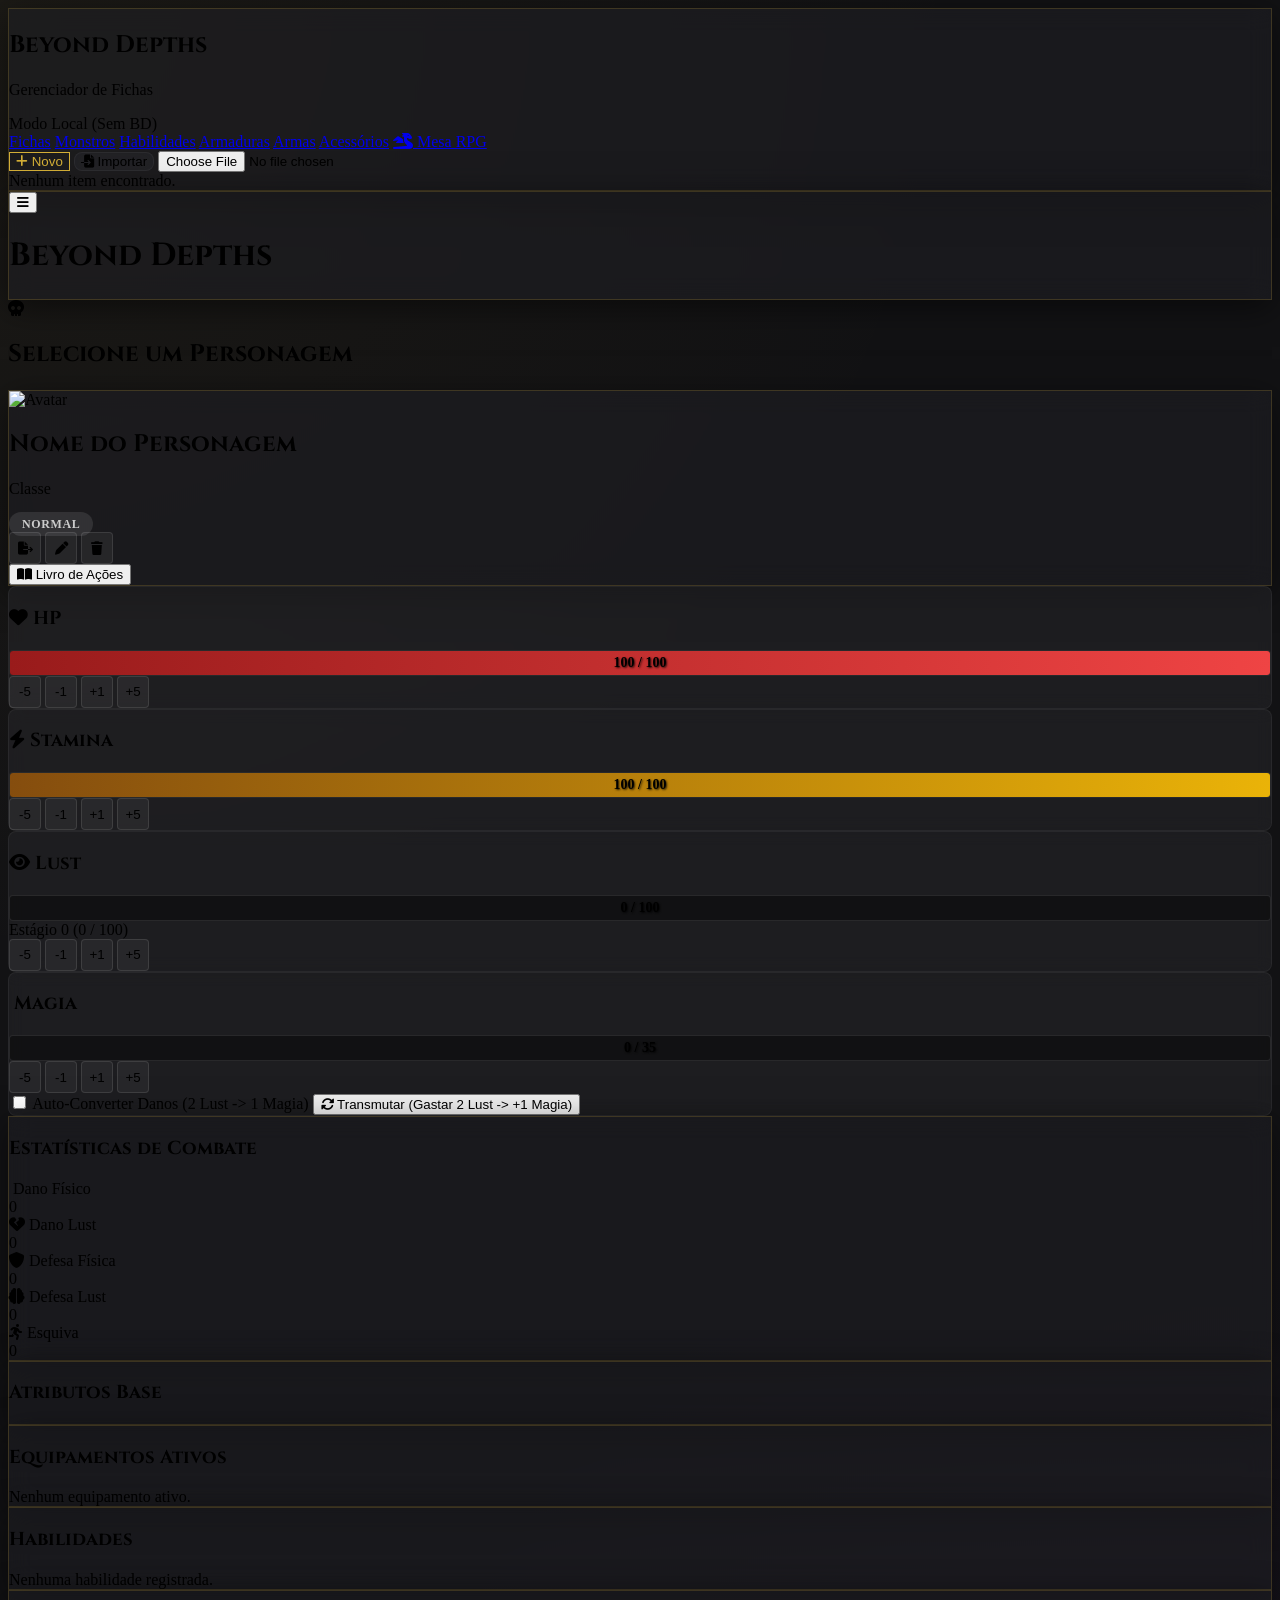
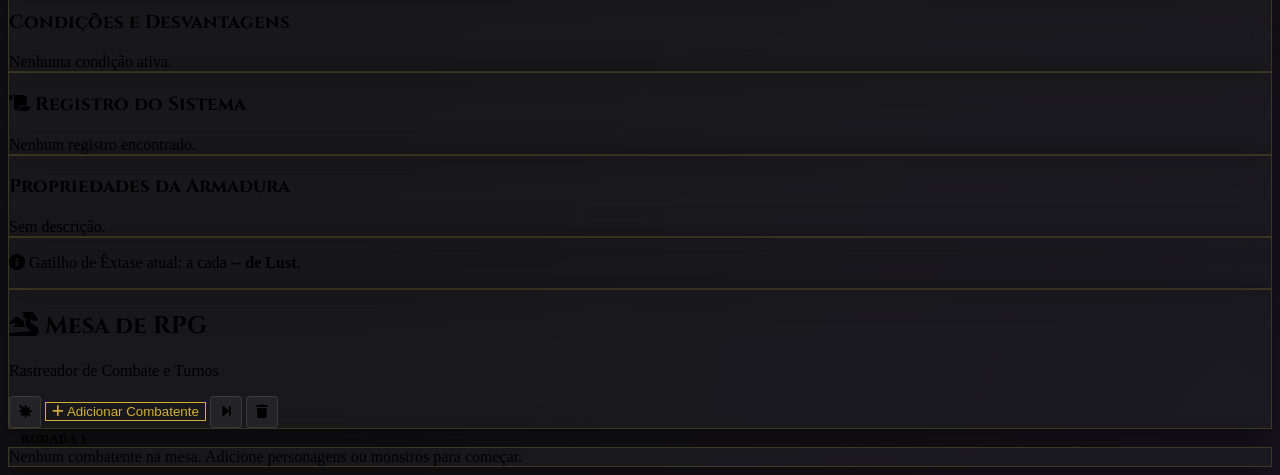
==== commit fdd2ad83: "aaaa" ====
--- a/index.html
+++ b/index.html
@@ -288,7 +288,7 @@
     <script src="js/db/races.js"></script>
     <script src="js/db/classes.js"></script>
 
-    <script src="app.js?v=11" defer></script>
+    <script src="app.js?v=12" defer></script>
 
     <!-- Modal View Perks -->
     <dialog id="modal-view-perks" class="modal glass-panel border border-gold/30 rounded-xl p-0 w-full max-w-md bg-black/95 shadow-2xl backdrop-blur-md">
